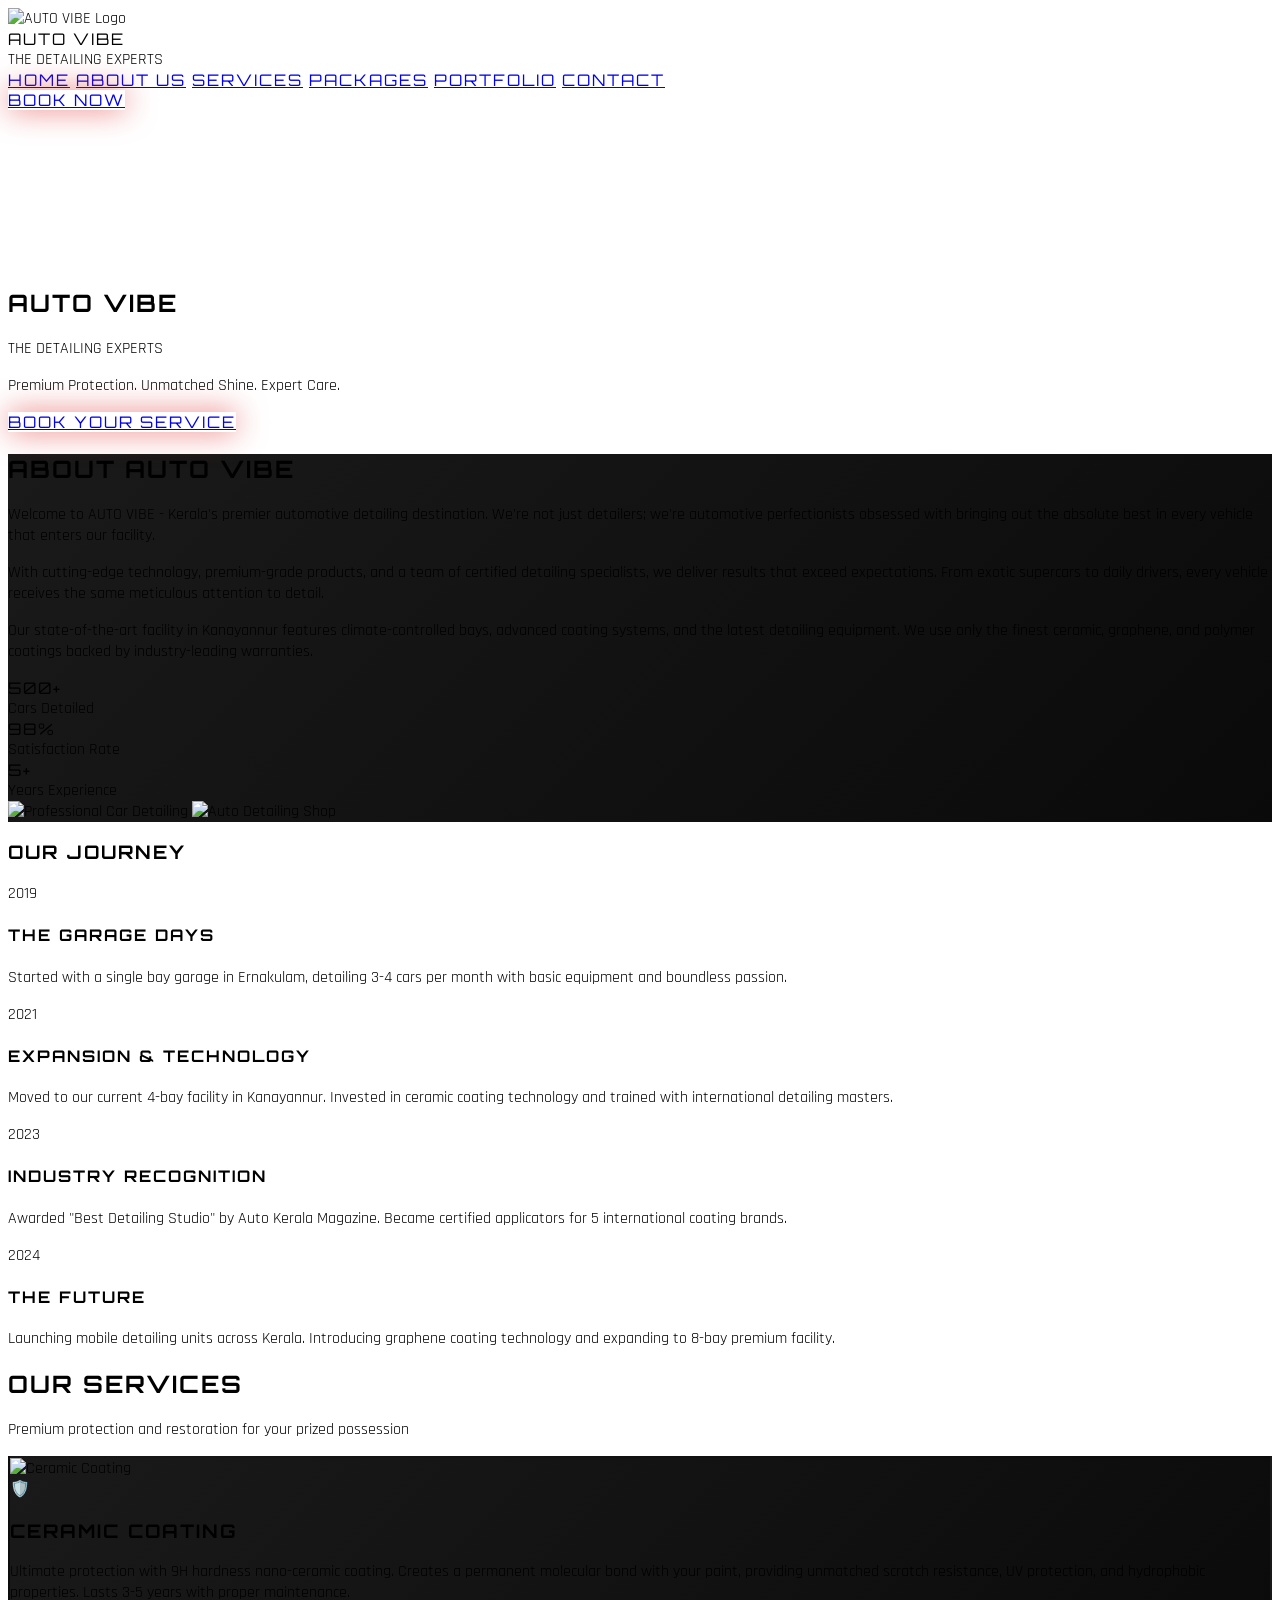
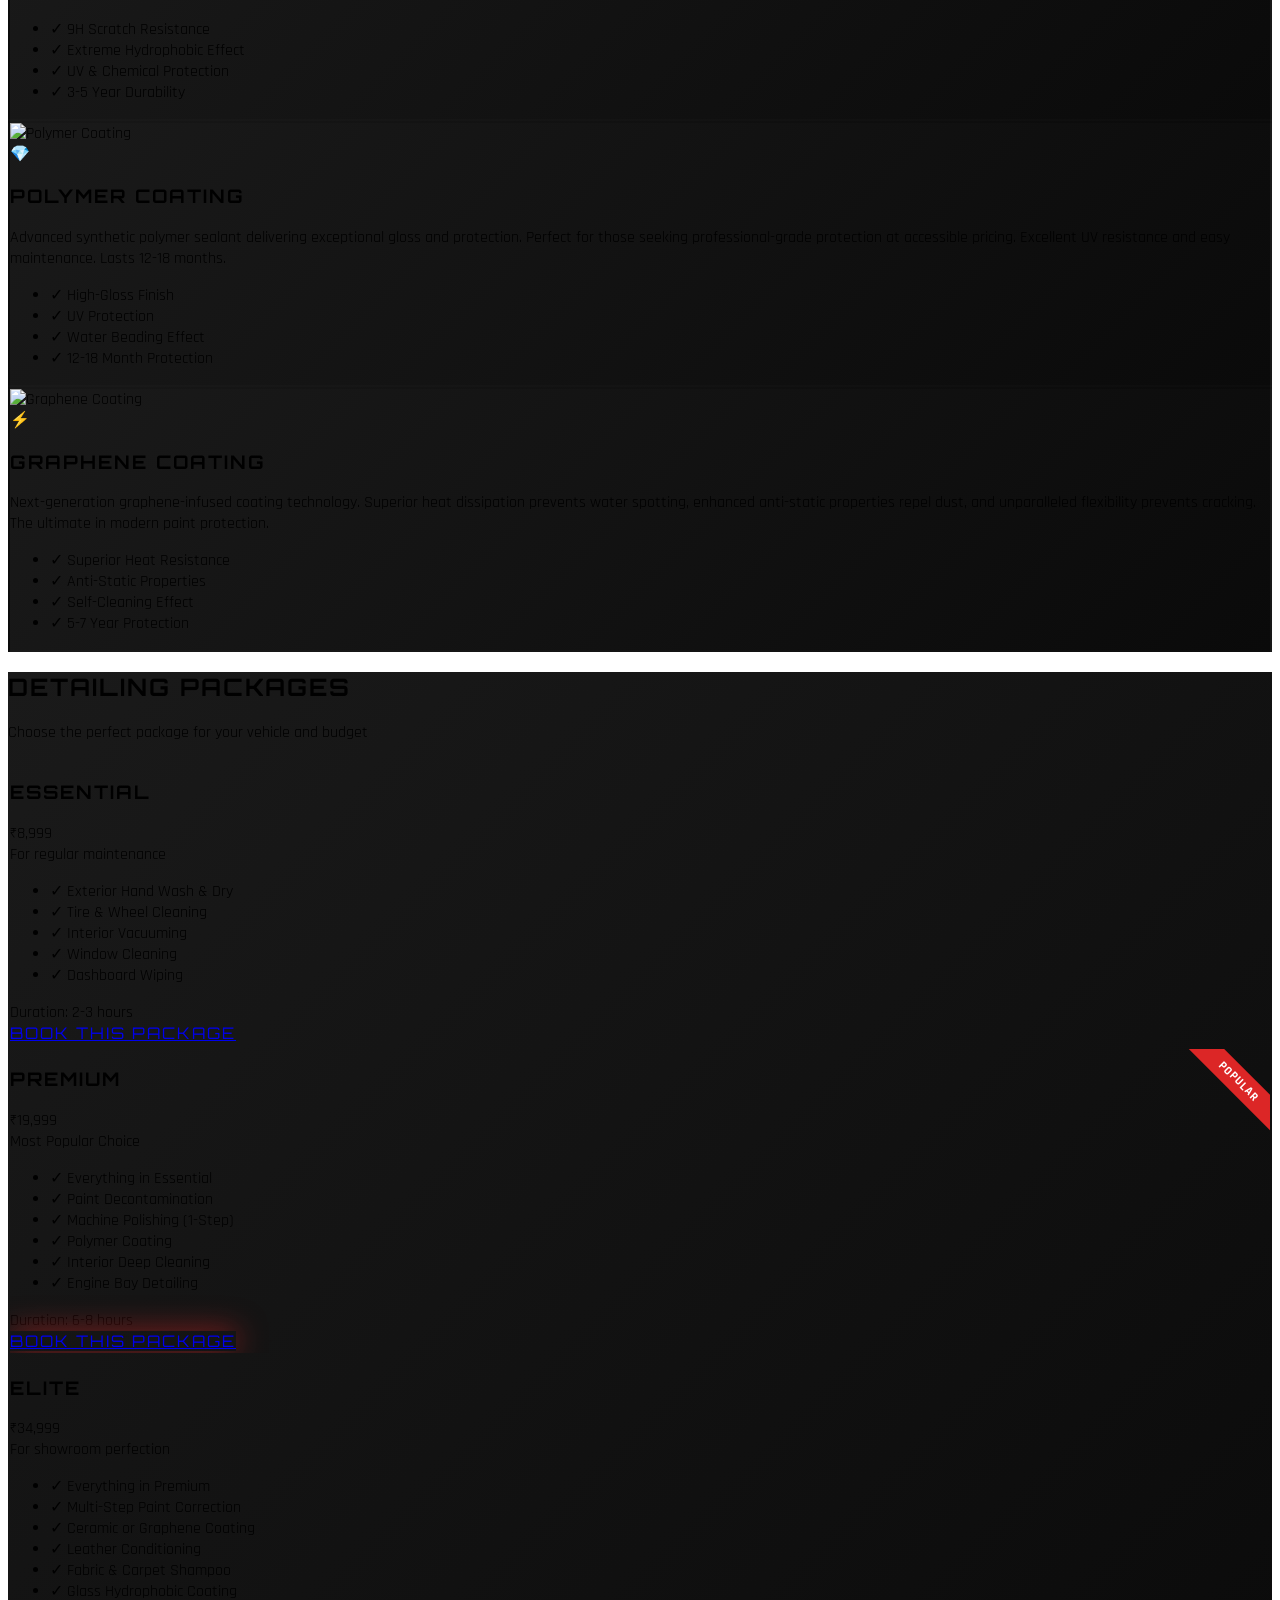
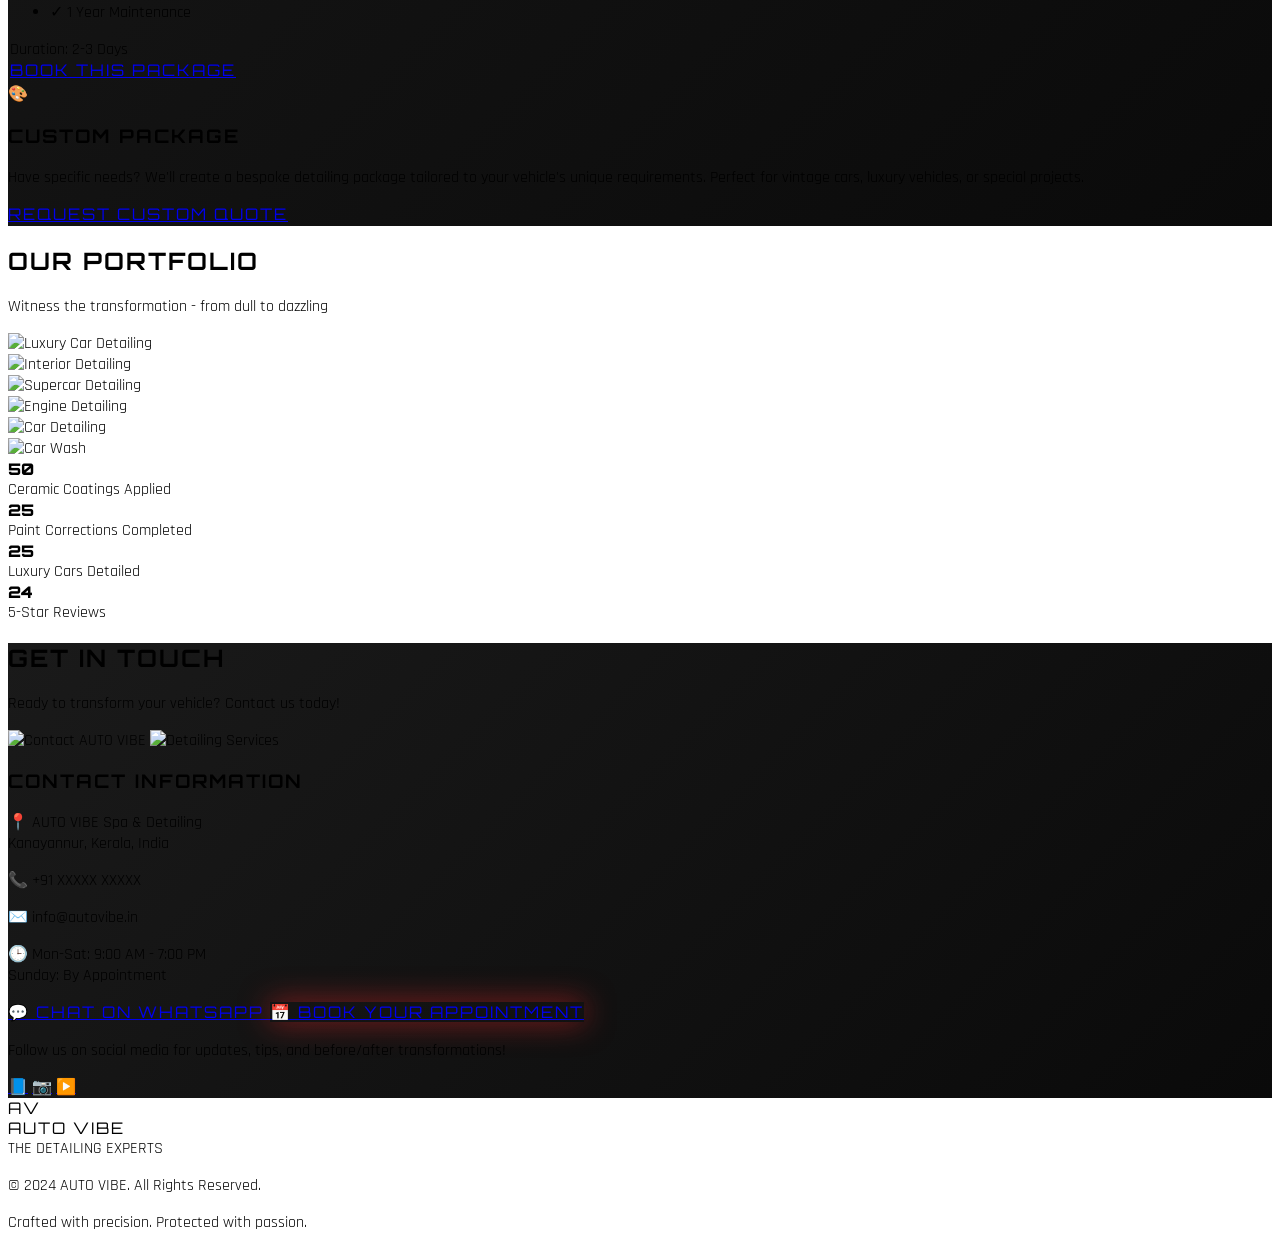
==== index.html @ 9a4aa0ba "Initial commit - AutoVibe website" ====
<!DOCTYPE html>
<html lang="en">
<head>
    <meta charset="UTF-8">
    <meta name="viewport" content="width=device-width, initial-scale=1.0">
    <title>AUTO VIBE - The Detailing Experts</title>
    <script src="https://cdn.tailwindcss.com"></script>
    <style>
        @import url('https://fonts.googleapis.com/css2?family=Rajdhani:wght@300;400;500;600;700&family=Orbitron:wght@400;500;600;700;800;900&display=swap');
        
        body {
            font-family: 'Rajdhani', sans-serif;
            overflow-x: hidden;
        }
        
        .logo-font {
            font-family: 'Orbitron', sans-serif;
            letter-spacing: 2px;
        }
        
        .fade-in {
            animation: fadeIn 1s ease-in;
        }
        
        @keyframes fadeIn {
            from { opacity: 0; transform: translateY(20px); }
            to { opacity: 1; transform: translateY(0); }
        }
        
        .slide-in-left {
            animation: slideInLeft 0.8s ease-out;
        }
        
        @keyframes slideInLeft {
            from { transform: translateX(-100px); opacity: 0; }
            to { transform: translateX(0); opacity: 1; }
        }
        
        .slide-in-right {
            animation: slideInRight 0.8s ease-out;
        }
        
        @keyframes slideInRight {
            from { transform: translateX(100px); opacity: 0; }
            to { transform: translateX(0); opacity: 1; }
        }
        
        .glow-red {
            box-shadow: 0 0 30px rgba(220, 38, 38, 0.6);
        }
        
        .glow-red:hover {
            box-shadow: 0 0 40px rgba(220, 38, 38, 0.8);
        }
        
        .service-card {
            transition: all 0.4s ease;
            border: 2px solid transparent;
        }
        
        .service-card:hover {
            transform: translateY(-15px) scale(1.02);
            border-color: #dc2626;
            box-shadow: 0 20px 40px rgba(220, 38, 38, 0.3);
        }
        
        nav a {
            transition: all 0.3s;
            position: relative;
        }
        
        nav a::after {
            content: '';
            position: absolute;
            bottom: -5px;
            left: 0;
            width: 0;
            height: 2px;
            background: #dc2626;
            transition: width 0.3s;
        }
        
        nav a:hover::after {
            width: 100%;
        }
        
        .hero-overlay {
            background: linear-gradient(to bottom, rgba(0, 0, 0, 0.7), rgba(0, 0, 0, 0.95));
        }
        
        .shield-pattern {
            background: linear-gradient(135deg, #1a1a1a 0%, #0a0a0a 100%);
        }
        
        /* NEW ANIMATIONS */
        .pulse-glow {
            animation: pulseGlow 2s infinite;
        }
        
        @keyframes pulseGlow {
            0% { box-shadow: 0 0 15px rgba(220, 38, 38, 0.5); }
            50% { box-shadow: 0 0 30px rgba(220, 38, 38, 0.8); }
            100% { box-shadow: 0 0 15px rgba(220, 38, 38, 0.5); }
        }
        
        .float-animation {
            animation: float 6s ease-in-out infinite;
        }
        
        @keyframes float {
            0% { transform: translateY(0px); }
            50% { transform: translateY(-20px); }
            100% { transform: translateY(0px); }
        }
        
        .rotate-3d {
            transition: transform 0.8s ease;
        }
        
        .rotate-3d:hover {
            transform: perspective(1000px) rotateY(15deg) rotateX(5deg);
        }
        
        .package-card {
            transition: all 0.5s ease;
            border: 2px solid transparent;
        }
        
        .package-card:hover {
            transform: translateY(-10px);
            border-color: #dc2626;
            box-shadow: 0 25px 50px rgba(220, 38, 38, 0.2);
        }
        
        .package-popular {
            position: relative;
            overflow: hidden;
        }
        
        .package-popular::before {
            content: 'POPULAR';
            position: absolute;
            top: 20px;
            right: -35px;
            background: #dc2626;
            color: white;
            padding: 5px 40px;
            font-size: 12px;
            font-weight: bold;
            transform: rotate(45deg);
            letter-spacing: 1px;
        }
        
        .portfolio-item {
            position: relative;
            overflow: hidden;
            cursor: pointer;
        }
        
        .portfolio-overlay {
            position: absolute;
            top: 0;
            left: 0;
            width: 100%;
            height: 100%;
            background: rgba(220, 38, 38, 0.9);
            display: flex;
            flex-direction: column;
            justify-content: center;
            align-items: center;
            opacity: 0;
            transition: opacity 0.5s ease;
            padding: 20px;
        }
        
        .portfolio-item:hover .portfolio-overlay {
            opacity: 1;
        }
        
        .counter {
            font-family: 'Orbitron', sans-serif;
            font-weight: 900;
        }
        
        .video-background {
            position: absolute;
            top: 0;
            left: 0;
            width: 100%;
            height: 100%;
            object-fit: cover;
            z-index: -1;
        }
        
        .text-shadow {
            text-shadow: 0 4px 8px rgba(0, 0, 0, 0.8);
        }
        
        .section-divider {
            height: 3px;
            background: linear-gradient(90deg, transparent, #dc2626, transparent);
            margin: 60px auto;
            width: 80%;
        }
    </style>
</head>
<body class="bg-black text-white">
    <!-- Navigation -->
    <nav class="fixed w-full bg-black bg-opacity-98 z-50 shadow-2xl border-b border-red-900">
        <div class="max-w-7xl mx-auto px-4 sm:px-6 lg:px-8">
            <div class="flex items-center justify-between h-24">
                <div class="flex items-center space-x-4">
                    <img src="C:\Users\aksha\OneDrive\Desktop\autovibe.jpeg" alt="AUTO VIBE Logo" class="h-16 w-16 object-contain">
                    <div>
                        <div class="logo-font text-2xl font-black text-white">AUTO <span class="text-red-600">VIBE</span></div>
                        <div class="text-xs text-gray-400 tracking-wider">THE DETAILING EXPERTS</div>
                    </div>
                </div>
                <div class="hidden md:flex space-x-8 logo-font text-sm">
                   <a href="#home" class="text-white hover:text-red-600 font-semibold">HOME</a>
                    <a href="#ourstory" class="text-white hover:text-red-600 font-semibold">ABOUT US</a>
                    <a href="#services" class="text-white hover:text-red-600 font-semibold">SERVICES</a>
                    <a href="#packages" class="text-white hover:text-red-600 font-semibold">PACKAGES</a>
                    <a href="#portfolio" class="text-white hover:text-red-600 font-semibold">PORTFOLIO</a>
                    <a href="#contact" class="text-white hover:text-red-600 font-semibold">CONTACT</a>
                </div>
                <a href="https://wa.me/1234567890" target="_blank" class="bg-red-600 text-white px-6 py-3 rounded-md font-bold logo-font text-sm hover:bg-red-700 transition glow-red">
                    BOOK NOW
                </a>
            </div>
        </div>
    </nav>

   <!-- Home/Landing Page -->
    <section id="home" class="relative h-screen flex items-center overflow-hidden">
        <video autoplay muted loop playsinline class="absolute w-full h-full object-cover">
            <source src="C:\Users\aksha\Downloads\6161372-hd_1920_1080_30fps.mp4" type="video/mp4">
            <source src="C:\Users\aksha\Downloads\6161372-hd_1920_1080_30fps.mp4" type="video/mp4">
        </video>
        <div class="hero-overlay absolute w-full h-full"></div>
        <div class="relative z-10 max-w-7xl mx-auto px-4 sm:px-6 lg:px-8 w-full">
            <div class="slide-in-left max-w-2xl">
                <!-- <img src="C:\Users\aksha\OneDrive\Desktop\autovibe.jpeg" alt="AUTO VIBE" class="h-40 md:h-48 mb-6 drop-shadow-2xl"> -->
                <h1 class="logo-font text-5xl md:text-7xl lg:text-8xl font-black mb-4 text-white">AUTO <span class="text-red-600">VIBE</span></h1>
                <p class="text-2xl md:text-3xl lg:text-4xl mb-2 text-gray-300 tracking-wider">THE DETAILING EXPERTS</p>
                <p class="text-lg md:text-xl lg:text-2xl mb-10 text-gray-400 font-light">Premium Protection. Unmatched Shine. Expert Care.</p>
                <a href="https://wa.me/1234567890" target="_blank" class="inline-block bg-red-600 text-white px-10 py-4 md:px-12 md:py-5 rounded-md text-lg md:text-xl font-bold logo-font hover:bg-red-700 transition glow-red">
                    BOOK YOUR SERVICE
                </a>
            </div>
        </div>
    </section>
            
            <!-- Stats counter
            <div class="mt-16 grid grid-cols-2 md:grid-cols-4 gap-6 max-w-3xl mx-auto">
                <div class="text-center">
                    <div class="counter text-4xl font-black text-red-600" data-count="500">0</div>
                    <div class="text-gray-400 text-sm mt-1">Cars Detailed</div>
                </div>
                <div class="text-center">
                    <div class="counter text-4xl font-black text-red-600" data-count="98">0</div>
                    <div class="text-gray-400 text-sm mt-1">Satisfaction %</div>
                </div>
                <div class="text-center">
                    <div class="counter text-4xl font-black text-red-600" data-count="5">0</div>
                    <div class="text-gray-400 text-sm mt-1">Years Experience</div>
                </div>
                <div class="text-center">
                    <div class="counter text-4xl font-black text-red-600" data-count="24">0</div>
                    <div class="text-gray-400 text-sm mt-1">Hour Service</div>
                </div>
            </div>
        </div> -->
        
        <!-- Scroll indicator -->
        <div class="absolute bottom-10 left-1/2 transform -translate-x-1/2">
            <div class="w-6 h-10 border-2 border-red-600 rounded-full flex justify-center">
                <div class="w-1 h-3 bg-red-600 rounded-full mt-2 animate-bounce"></div>
            </div>
        </div>
    </section>

   <!-- About Section -->
    <section id="about" class="py-24 shield-pattern">
        <div class="max-w-7xl mx-auto px-4 sm:px-6 lg:px-8">
            <div class="grid md:grid-cols-2 gap-16 items-center">
                <div class="slide-in-left">
                    <h2 class="logo-font text-5xl font-black mb-6 text-white">ABOUT <span class="text-red-600">AUTO VIBE</span></h2>
                    <div class="w-20 h-1 bg-red-600 mb-6"></div>
                    <p class="text-gray-300 text-xl mb-6 leading-relaxed">
                        Welcome to <span class="text-red-600 font-bold">AUTO VIBE</span> - Kerala's premier automotive detailing destination. We're not just detailers; we're automotive perfectionists obsessed with bringing out the absolute best in every vehicle that enters our facility.
                    </p>
                    <p class="text-gray-300 text-xl mb-6 leading-relaxed">
                        With cutting-edge technology, premium-grade products, and a team of certified detailing specialists, we deliver results that exceed expectations. From exotic supercars to daily drivers, every vehicle receives the same meticulous attention to detail.
                    </p>
                    <p class="text-gray-300 text-xl mb-8 leading-relaxed">
                        Our state-of-the-art facility in Kanayannur features climate-controlled bays, advanced coating systems, and the latest detailing equipment. We use only the finest ceramic, graphene, and polymer coatings backed by industry-leading warranties.
                    </p>
                    <div class="grid grid-cols-3 gap-6 text-center">
                        <div>
                            <div class="text-4xl font-black text-red-600 logo-font">500+</div>
                            <div class="text-gray-400 text-sm mt-1">Cars Detailed</div>
                        </div>
                        <div>
                            <div class="text-4xl font-black text-red-600 logo-font">98%</div>
                            <div class="text-gray-400 text-sm mt-1">Satisfaction Rate</div>
                        </div>
                        <div>
                            <div class="text-4xl font-black text-red-600 logo-font">5+</div>
                            <div class="text-gray-400 text-sm mt-1">Years Experience</div>
                        </div>
                    </div>
                </div>
                <div class="slide-in-right">
                    <img src="C:\Users\aksha\OneDrive\Desktop\autovibe.jpeg" alt="Professional Car Detailing" class="rounded-lg shadow-2xl mb-6">
                    <img src="https://images.unsplash.com/photo-1607860108855-64acf2078ed9?w=800" alt="Auto Detailing Shop" class="rounded-lg shadow-2xl">
                </div>
            </div>
        </div>
    </section>
            
            <!-- Timeline -->
            <div class="mt-20">
                <h3 class="logo-font text-3xl font-black text-center mb-12 text-white">OUR <span class="text-red-600">JOURNEY</span></h3>
                
                <div class="relative">
                    <!-- Timeline line -->
                    <div class="absolute left-1/2 transform -translate-x-1/2 h-full w-1 bg-red-900 hidden md:block"></div>
                    
                    <!-- Timeline items -->
                    <div class="space-y-12">
                        <!-- 2019 -->
                        <div class="flex flex-col md:flex-row items-center">
                            <div class="md:w-1/2 md:pr-12 md:text-right mb-6 md:mb-0">
                                <div class="bg-black p-6 rounded-lg border-2 border-red-900">
                                    <div class="text-red-600 font-bold text-xl mb-2">2019</div>
                                    <h4 class="logo-font text-xl font-bold mb-2 text-white">THE GARAGE DAYS</h4>
                                    <p class="text-gray-300">Started with a single bay garage in Ernakulam, detailing 3-4 cars per month with basic equipment and boundless passion.</p>
                                </div>
                            </div>
                            <div class="md:w-1/2 md:pl-12 flex justify-center">
                                <div class="w-6 h-6 bg-red-600 rounded-full border-4 border-black z-10"></div>
                            </div>
                        </div>
                        
                        <!-- 2021 -->
                        <div class="flex flex-col md:flex-row items-center">
                            <div class="md:w-1/2 md:pr-12 flex justify-center order-2 md:order-1">
                                <div class="w-6 h-6 bg-red-600 rounded-full border-4 border-black z-10"></div>
                            </div>
                            <div class="md:w-1/2 md:pl-12 mb-6 md:mb-0 order-1 md:order-2">
                                <div class="bg-black p-6 rounded-lg border-2 border-red-900">
                                    <div class="text-red-600 font-bold text-xl mb-2">2021</div>
                                    <h4 class="logo-font text-xl font-bold mb-2 text-white">EXPANSION & TECHNOLOGY</h4>
                                    <p class="text-gray-300">Moved to our current 4-bay facility in Kanayannur. Invested in ceramic coating technology and trained with international detailing masters.</p>
                                </div>
                            </div>
                        </div>
                        
                        <!-- 2023 -->
                        <div class="flex flex-col md:flex-row items-center">
                            <div class="md:w-1/2 md:pr-12 md:text-right mb-6 md:mb-0">
                                <div class="bg-black p-6 rounded-lg border-2 border-red-900">
                                    <div class="text-red-600 font-bold text-xl mb-2">2023</div>
                                    <h4 class="logo-font text-xl font-bold mb-2 text-white">INDUSTRY RECOGNITION</h4>
                                    <p class="text-gray-300">Awarded "Best Detailing Studio" by Auto Kerala Magazine. Became certified applicators for 5 international coating brands.</p>
                                </div>
                            </div>
                            <div class="md:w-1/2 md:pl-12 flex justify-center">
                                <div class="w-6 h-6 bg-red-600 rounded-full border-4 border-black z-10"></div>
                            </div>
                        </div>
                        
                        <!-- 2024 -->
                        <div class="flex flex-col md:flex-row items-center">
                            <div class="md:w-1/2 md:pr-12 flex justify-center order-2 md:order-1">
                                <div class="w-6 h-6 bg-red-600 rounded-full border-4 border-black z-10"></div>
                            </div>
                            <div class="md:w-1/2 md:pl-12 mb-6 md:mb-0 order-1 md:order-2">
                                <div class="bg-black p-6 rounded-lg border-2 border-red-900">
                                    <div class="text-red-600 font-bold text-xl mb-2">2024</div>
                                    <h4 class="logo-font text-xl font-bold mb-2 text-white">THE FUTURE</h4>
                                    <p class="text-gray-300">Launching mobile detailing units across Kerala. Introducing graphene coating technology and expanding to 8-bay premium facility.</p>
                                </div>
                            </div>
                        </div>
                    </div>
                </div>
            </div>
        </div>
    </section>

    <!-- Services Section (Existing) -->
    <section id="services" class="py-24 bg-black">
        <div class="max-w-7xl mx-auto px-4 sm:px-6 lg:px-8">
            <h2 class="logo-font text-5xl font-black text-center mb-4 text-white">OUR <span class="text-red-600">SERVICES</span></h2>
            <div class="w-20 h-1 bg-red-600 mx-auto mb-6"></div>
            <p class="text-center text-gray-400 mb-16 text-xl">Premium protection and restoration for your prized possession</p>
            
            <div class="grid md:grid-cols-2 lg:grid-cols-3 gap-8">
                <!-- Ceramic Coating -->
                <div class="service-card shield-pattern rounded-lg p-8 border-2 border-gray-800">
                    <img src="https://images.unsplash.com/photo-1580273916550-e323be2ae537?w=600" alt="Ceramic Coating" class="w-full h-48 object-cover rounded-lg mb-6">
                    <div class="text-red-600 text-5xl mb-4">🛡️</div>
                    <h3 class="logo-font text-2xl font-bold mb-4 text-white">CERAMIC COATING</h3>
                    <p class="text-gray-300 mb-4 text-lg leading-relaxed">
                        Ultimate protection with 9H hardness nano-ceramic coating. Creates a permanent molecular bond with your paint, providing unmatched scratch resistance, UV protection, and hydrophobic properties. Lasts 3-5 years with proper maintenance.
                    </p>
                    <ul class="text-gray-400 space-y-2 text-sm">
                        <li>✓ 9H Scratch Resistance</li>
                        <li>✓ Extreme Hydrophobic Effect</li>
                        <li>✓ UV & Chemical Protection</li>
                        <li>✓ 3-5 Year Durability</li>
                    </ul>
                </div>
                
                <!-- Polymer Coating -->
                <div class="service-card shield-pattern rounded-lg p-8 border-2 border-gray-800">
                    <img src="https://images.unsplash.com/photo-1601362840469-51e4d8d58785?w=600" alt="Polymer Coating" class="w-full h-48 object-cover rounded-lg mb-6">
                    <div class="text-red-600 text-5xl mb-4">💎</div>
                    <h3 class="logo-font text-2xl font-bold mb-4 text-white">POLYMER COATING</h3>
                    <p class="text-gray-300 mb-4 text-lg leading-relaxed">
                        Advanced synthetic polymer sealant delivering exceptional gloss and protection. Perfect for those seeking professional-grade protection at accessible pricing. Excellent UV resistance and easy maintenance. Lasts 12-18 months.
                    </p>
                    <ul class="text-gray-400 space-y-2 text-sm">
                        <li>✓ High-Gloss Finish</li>
                        <li>✓ UV Protection</li>
                        <li>✓ Water Beading Effect</li>
                        <li>✓ 12-18 Month Protection</li>
                    </ul>
                </div>
                
                <!-- Graphene Coating -->
                <div class="service-card shield-pattern rounded-lg p-8 border-2 border-gray-800">
                    <img src="https://images.unsplash.com/photo-1492144534655-ae79c964c9d7?w=600" alt="Graphene Coating" class="w-full h-48 object-cover rounded-lg mb-6">
                    <div class="text-red-600 text-5xl mb-4">⚡</div>
                    <h3 class="logo-font text-2xl font-bold mb-4 text-white">GRAPHENE COATING</h3>
                    <p class="text-gray-300 mb-4 text-lg leading-relaxed">
                        Next-generation graphene-infused coating technology. Superior heat dissipation prevents water spotting, enhanced anti-static properties repel dust, and unparalleled flexibility prevents cracking. The ultimate in modern paint protection.
                    </p>
                    <ul class="text-gray-400 space-y-2 text-sm">
                        <li>✓ Superior Heat Resistance</li>
                        <li>✓ Anti-Static Properties</li>
                        <li>✓ Self-Cleaning Effect</li>
                        <li>✓ 5-7 Year Protection</li>
                    </ul>
                </div>
            </div>
        </div>
    </section>

    <!-- Packages Section -->
    <section id="packages" class="py-24 shield-pattern">
        <div class="max-w-7xl mx-auto px-4 sm:px-6 lg:px-8">
            <h2 class="logo-font text-5xl font-black text-center mb-4 text-white">DETAILING <span class="text-red-600">PACKAGES</span></h2>
            <div class="w-20 h-1 bg-red-600 mx-auto mb-6"></div>
            <p class="text-center text-gray-400 mb-16 text-xl">Choose the perfect package for your vehicle and budget</p>
            
            <div class="grid md:grid-cols-3 gap-8">
                <!-- Basic Package -->
                <div class="package-card bg-black rounded-lg p-8 border-2 border-gray-800 flex flex-col">
                    <div class="text-center mb-6">
                        <h3 class="logo-font text-3xl font-bold mb-2 text-white">ESSENTIAL</h3>
                        <div class="text-4xl font-black text-red-600 mb-2">₹8,999</div>
                        <div class="text-gray-400 text-sm">For regular maintenance</div>
                    </div>
                    
                    <div class="flex-grow">
                        <ul class="space-y-4 mb-8">
                            <li class="flex items-center text-gray-300">
                                <span class="text-red-600 mr-3">✓</span> Exterior Hand Wash & Dry
                            </li>
                            <li class="flex items-center text-gray-300">
                                <span class="text-red-600 mr-3">✓</span> Tire & Wheel Cleaning
                            </li>
                            <li class="flex items-center text-gray-300">
                                <span class="text-red-600 mr-3">✓</span> Interior Vacuuming
                            </li>
                            <li class="flex items-center text-gray-300">
                                <span class="text-red-600 mr-3">✓</span> Window Cleaning
                            </li>
                            <li class="flex items-center text-gray-300">
                                <span class="text-red-600 mr-3">✓</span> Dashboard Wiping
                            </li>
                        </ul>
                    </div>
                    
                    <div class="mt-auto">
                        <div class="text-center text-gray-400 text-sm mb-4">Duration: 2-3 hours</div>
                        <a href="https://wa.me/1234567890?text=Interested in ESSENTIAL Package" target="_blank" class="block w-full bg-gray-800 text-white text-center px-8 py-4 rounded-md font-bold logo-font hover:bg-gray-700 transition">
                            BOOK THIS PACKAGE
                        </a>
                    </div>
                </div>
                
                <!-- Popular Package -->
                <div class="package-card bg-black rounded-lg p-8 border-2 border-red-600 flex flex-col package-popular">
                    <div class="text-center mb-6">
                        <h3 class="logo-font text-3xl font-bold mb-2 text-white">PREMIUM</h3>
                        <div class="text-4xl font-black text-red-600 mb-2">₹19,999</div>
                        <div class="text-gray-400 text-sm">Most Popular Choice</div>
                    </div>
                    
                    <div class="flex-grow">
                        <ul class="space-y-4 mb-8">
                            <li class="flex items-center text-gray-300">
                                <span class="text-red-600 mr-3">✓</span> Everything in Essential
                            </li>
                            <li class="flex items-center text-gray-300">
                                <span class="text-red-600 mr-3">✓</span> Paint Decontamination
                            </li>
                            <li class="flex items-center text-gray-300">
                                <span class="text-red-600 mr-3">✓</span> Machine Polishing (1-Step)
                            </li>
                            <li class="flex items-center text-gray-300">
                                <span class="text-red-600 mr-3">✓</span> Polymer Coating
                            </li>
                            <li class="flex items-center text-gray-300">
                                <span class="text-red-600 mr-3">✓</span> Interior Deep Cleaning
                            </li>
                            <li class="flex items-center text-gray-300">
                                <span class="text-red-600 mr-3">✓</span> Engine Bay Detailing
                            </li>
                        </ul>
                    </div>
                    
                    <div class="mt-auto">
                        <div class="text-center text-gray-400 text-sm mb-4">Duration: 6-8 hours</div>
                        <a href="https://wa.me/1234567890?text=Interested in PREMIUM Package" target="_blank" class="block w-full bg-red-600 text-white text-center px-8 py-4 rounded-md font-bold logo-font hover:bg-red-700 transition glow-red">
                            BOOK THIS PACKAGE
                        </a>
                    </div>
                </div>
                
                <!-- Luxury Package -->
                <div class="package-card bg-black rounded-lg p-8 border-2 border-gray-800 flex flex-col">
                    <div class="text-center mb-6">
                        <h3 class="logo-font text-3xl font-bold mb-2 text-white">ELITE</h3>
                        <div class="text-4xl font-black text-red-600 mb-2">₹34,999</div>
                        <div class="text-gray-400 text-sm">For showroom perfection</div>
                    </div>
                    
                    <div class="flex-grow">
                        <ul class="space-y-4 mb-8">
                            <li class="flex items-center text-gray-300">
                                <span class="text-red-600 mr-3">✓</span> Everything in Premium
                            </li>
                            <li class="flex items-center text-gray-300">
                                <span class="text-red-600 mr-3">✓</span> Multi-Step Paint Correction
                            </li>
                            <li class="flex items-center text-gray-300">
                                <span class="text-red-600 mr-3">✓</span> Ceramic or Graphene Coating
                            </li>
                            <li class="flex items-center text-gray-300">
                                <span class="text-red-600 mr-3">✓</span> Leather Conditioning
                            </li>
                            <li class="flex items-center text-gray-300">
                                <span class="text-red-600 mr-3">✓</span> Fabric & Carpet Shampoo
                            </li>
                            <li class="flex items-center text-gray-300">
                                <span class="text-red-600 mr-3">✓</span> Glass Hydrophobic Coating
                            </li>
                            <li class="flex items-center text-gray-300">
                                <span class="text-red-600 mr-3">✓</span> 1 Year Maintenance
                            </li>
                        </ul>
                    </div>
                    
                    <div class="mt-auto">
                        <div class="text-center text-gray-400 text-sm mb-4">Duration: 2-3 Days</div>
                        <a href="https://wa.me/1234567890?text=Interested in ELITE Package" target="_blank" class="block w-full bg-gray-800 text-white text-center px-8 py-4 rounded-md font-bold logo-font hover:bg-gray-700 transition">
                            BOOK THIS PACKAGE
                        </a>
                    </div>
                </div>
            </div>
            
            <!-- Custom Package -->
            <div class="mt-16 bg-gradient-to-r from-black to-gray-900 rounded-lg p-8 border-2 border-red-900">
                <div class="text-center">
                    <div class="text-red-600 text-5xl mb-4">🎨</div>
                    <h3 class="logo-font text-3xl font-bold mb-4 text-white">CUSTOM PACKAGE</h3>
                    <p class="text-gray-300 text-xl mb-6 max-w-3xl mx-auto">
                        Have specific needs? We'll create a bespoke detailing package tailored to your vehicle's unique requirements. Perfect for vintage cars, luxury vehicles, or special projects.
                    </p>
                    <a href="https://wa.me/1234567890?text=Interested in a CUSTOM Package" target="_blank" class="inline-block border-2 border-red-600 text-white px-12 py-4 rounded-md text-xl font-bold logo-font hover:bg-red-600 transition">
                        REQUEST CUSTOM QUOTE
                    </a>
                </div>
            </div>
        </div>
    </section>

    <!-- Portfolio Section -->
    <section id="portfolio" class="py-24 bg-black">
        <div class="max-w-7xl mx-auto px-4 sm:px-6 lg:px-8">
            <h2 class="logo-font text-5xl font-black text-center mb-4 text-white">OUR <span class="text-red-600">PORTFOLIO</span></h2>
            <div class="w-20 h-1 bg-red-600 mx-auto mb-6"></div>
            <p class="text-center text-gray-400 mb-16 text-xl">Witness the transformation - from dull to dazzling</p>
            
            <!-- Portfolio Gallery -->
            <div class="grid md:grid-cols-2 lg:grid-cols-3 gap-6 mb-12">
                <!-- Portfolio Item 1 -->
                <div class="portfolio-item rounded-lg overflow-hidden">
                    <img src="https://images.unsplash.com/photo-1494976388531-d1058494cdd8?w=600" alt="Luxury Car Detailing" class="w-full h-64 object-cover">
                    <div class="portfolio-overlay">
                        <div class="logo-font text-2xl font-bold mb-2 text-white">BMW M4</div>
                        <p class="text-gray-200 text-center">Full ceramic coating with paint correction</p>
                        <div class="mt-4 text-sm text-white">Duration: 2 Days</div>
                    </div>
                </div>
                
                <!-- Portfolio Item 2 -->
                <div class="portfolio-item rounded-lg overflow-hidden">
                    <img src="https://images.unsplash.com/photo-1549399542-7e3f8b79c341?w-600" alt="Interior Detailing" class="w-full h-64 object-cover">
                    <div class="portfolio-overlay">
                        <div class="logo-font text-2xl font-bold mb-2 text-white">Mercedes-Benz</div>
                        <p class="text-gray-200 text-center">Complete interior restoration & leather care</p>
                        <div class="mt-4 text-sm text-white">Duration: 1 Day</div>
                    </div>
                </div>
                
                <!-- Portfolio Item 3 -->
                <div class="portfolio-item rounded-lg overflow-hidden">
                    <img src="https://images.unsplash.com/photo-1605559424843-9e4c228bf1c2?w=600" alt="Supercar Detailing" class="w-full h-64 object-cover">
                    <div class="portfolio-overlay">
                        <div class="logo-font text-2xl font-bold mb-2 text-white">Porsche 911</div>
                        <p class="text-gray-200 text-center">Graphene coating with paint protection film</p>
                        <div class="mt-4 text-sm text-white">Duration: 3 Days</div>
                    </div>
                </div>
                
                <!-- Portfolio Item 4 -->
                <div class="portfolio-item rounded-lg overflow-hidden">
                    <img src="https://images.unsplash.com/photo-1544636331-e26879cd4d9b?w=600" alt="Engine Detailing" class="w-full h-64 object-cover">
                    <div class="portfolio-overlay">
                        <div class="logo-font text-2xl font-bold mb-2 text-white">Ford Mustang</div>
                        <p class="text-gray-200 text-center">Engine bay detailing & undercarriage cleaning</p>
                        <div class="mt-4 text-sm text-white">Duration: 1 Day</div>
                    </div>
                </div>
                
                <!-- Portfolio Item 5 -->
                <div class="portfolio-item rounded-lg overflow-hidden">
                    <img src="https://images.unsplash.com/photo-1503376780353-7e6692767b70?w=600" alt="Car Detailing" class="w-full h-64 object-cover">
                    <div class="portfolio-overlay">
                        <div class="logo-font text-2xl font-bold mb-2 text-white">Audi R8</div>
                        <p class="text-gray-200 text-center">Complete exterior & interior graphene coating</p>
                        <div class="mt-4 text-sm text-white">Duration: 2 Days</div>
                    </div>
                </div>
                
                <!-- Portfolio Item 6 -->
                <div class="portfolio-item rounded-lg overflow-hidden">
                    <img src="https://images.unsplash.com/photo-1552519507-da3b142c6e3d?w=600" alt="Car Wash" class="w-full h-64 object-cover">
                    <div class="portfolio-overlay">
                        <div class="logo-font text-2xl font-bold mb-2 text-white">Range Rover</div>
                        <p class="text-gray-200 text-center">Paint correction & ceramic coating for SUV</p>
                        <div class="mt-4 text-sm text-white">Duration: 2 Days</div>
                    </div>
                </div>
            </div>
            
            <!-- Portfolio Stats -->
            <div class="bg-gradient-to-r from-gray-900 to-black rounded-lg p-8 border-2 border-gray-800">
                <div class="grid md:grid-cols-4 gap-8 text-center">
                    <div>
                        <div class="counter text-5xl font-black text-red-600 mb-2" data-count="250">0</div>
                        <div class="text-gray-400 text-sm">Ceramic Coatings Applied</div>
                    </div>
                    <div>
                        <div class="counter text-5xl font-black text-red-600 mb-2" data-count="120">0</div>
                        <div class="text-gray-400 text-sm">Paint Corrections Completed</div>
                    </div>
                    <div>
                        <div class="counter text-5xl font-black text-red-600 mb-2" data-count="85">0</div>
                        <div class="text-gray-400 text-sm">Luxury Cars Detailed</div>
                    </div>
                    <div>
                        <div class="counter text-5xl font-black text-red-600 mb-2" data-count="100">0</div>
                        <div class="text-gray-400 text-sm">5-Star Reviews</div>
                    </div>
                </div>
            </div>
        </div>
    </section>

    <!-- Contact Section -->
    <section id="contact" class="py-24 shield-pattern">
        <div class="max-w-7xl mx-auto px-4 sm:px-6 lg:px-8">
            <h2 class="logo-font text-5xl font-black text-center mb-4 text-white">GET IN <span class="text-red-600">TOUCH</span></h2>
            <div class="w-20 h-1 bg-red-600 mx-auto mb-6"></div>
            <p class="text-center text-gray-400 mb-16 text-xl">Ready to transform your vehicle? Contact us today!</p>
            
            <div class="grid md:grid-cols-2 gap-16">
                <div class="fade-in">
                    <img src="https://images.unsplash.com/photo-1520340356584-f9917d1eea6f?w=800" alt="Contact AUTO VIBE" class="rounded-lg shadow-2xl mb-8">
                    <img src="https://images.unsplash.com/photo-1600880292203-757bb62b4baf?w=800" alt="Detailing Services" class="rounded-lg shadow-2xl">
                </div>
                
                <div class="space-y-8">
                    <div class="bg-black p-8 rounded-lg border-2 border-gray-800">
                        <h3 class="logo-font text-2xl font-bold mb-6 text-red-600">CONTACT INFORMATION</h3>
                        <div class="space-y-4 text-gray-300 text-lg">
                            <p class="flex items-start"><span class="mr-4 text-red-600 text-2xl">📍</span> <span>AUTO VIBE Spa & Detailing<br>Kanayannur, Kerala, India</span></p>
                            <p class="flex items-center"><span class="mr-4 text-red-600 text-2xl">📞</span> <span>+91 XXXXX XXXXX</span></p>
                            <p class="flex items-center"><span class="mr-4 text-red-600 text-2xl">✉️</span> <span>info@autovibe.in</span></p>
                            <p class="flex items-center"><span class="mr-4 text-red-600 text-2xl">🕒</span> <span>Mon-Sat: 9:00 AM - 7:00 PM<br>Sunday: By Appointment</span></p>
                        </div>
                    </div>
                    
                    <a href="https://wa.me/1234567890" target="_blank" class="block w-full bg-green-600 text-white text-center px-8 py-5 rounded-md text-xl font-bold logo-font hover:bg-green-700 transition shadow-lg">
                        💬 CHAT ON WHATSAPP
                    </a>
                    
                    <a href="https://wa.me/1234567890" target="_blank" class="block w-full bg-red-600 text-white text-center px-8 py-5 rounded-md text-xl font-bold logo-font hover:bg-red-700 transition glow-red">
                        📅 BOOK YOUR APPOINTMENT
                    </a>
                    
                    <div class="bg-black p-6 rounded-lg border-2 border-gray-800 text-center">
                        <p class="text-gray-300 text-lg mb-3">Follow us on social media for updates, tips, and before/after transformations!</p>
                        <div class="flex justify-center space-x-6 text-3xl">
                            <a href="#" class="text-gray-400 hover:text-red-600 transition">📘</a>
                            <a href="#" class="text-gray-400 hover:text-red-600 transition">📷</a>
                            <a href="#" class="text-gray-400 hover:text-red-600 transition">▶️</a>
                        </div>
                    </div>
                </div>
            </div>
        </div>
    </section>

    <!-- Footer -->
    <footer class="bg-black py-10 border-t border-gray-900">
        <div class="max-w-7xl mx-auto px-4 sm:px-6 lg:px-8">
            <div class="flex flex-col md:flex-row justify-between items-center">
                <div class="flex items-center space-x-4 mb-6 md:mb-0">
                    <div class="h-12 w-12 bg-gradient-to-br from-red-600 to-black rounded-full flex items-center justify-center logo-font text-xl text-white">
                        AV
                    </div>
                    <div>
                        <div class="logo-font text-xl font-black text-white">AUTO <span class="text-red-600">VIBE</span></div>
                        <div class="text-xs text-gray-500">THE DETAILING EXPERTS</div>
                    </div>
                </div>
                <div class="text-center md:text-right">
                    <p class="text-gray-400">© 2024 AUTO VIBE. All Rights Reserved.</p>
                    <p class="text-gray-600 text-sm mt-1">Crafted with precision. Protected with passion.</p>
                </div>
            </div>
        </div>
    </footer>

    <script>
        // Smooth scrolling
        document.querySelectorAll('a[href^="#"]').forEach(anchor => {
            anchor.addEventListener('click', function (e) {
                e.preventDefault();
                const target = document.querySelector(this.getAttribute('href'));
                if (target) {
                    target.scrollIntoView({ behavior: 'smooth', block: 'start' });
                }
            });
        });

        // Scroll animations
        const observerOptions = {
            threshold: 0.1,
            rootMargin: '0px 0px -100px 0px'
        };

        const observer = new IntersectionObserver(entries => {
            entries.forEach(entry => {
                if (entry.isIntersecting) {
                    entry.target.classList.add('fade-in');
                }
            });
        }, observerOptions);

        document.querySelectorAll('.service-card, .fade-in, .package-card, .portfolio-item').forEach(el => {
            observer.observe(el);
        });

        // Counter animation
        function animateCounter() {
            const counters = document.querySelectorAll('.counter');
            const speed = 200; // The lower the slower
            
            counters.forEach(counter => {
                const animate = () => {
                    const value = +counter.getAttribute('data-count');
                    const data = +counter.innerText;
                    
                    const time = value / speed;
                    if (data < value) {
                        counter.innerText = Math.ceil(data + time);
                        setTimeout(animate, 20);
                    } else {
                        counter.innerText = value;
                    }
                };
                
                // Only animate when element is in viewport
                const observer = new IntersectionObserver((entries) => {
                    if (entries[0].isIntersecting) {
                        animate();
                        observer.unobserve(counter);
                    }
                });
                
                observer.observe(counter);
            });
        }

        // Initialize animations when page loads
        document.addEventListener('DOMContentLoaded', function() {
            animateCounter();
            
            // Add animation classes to elements
            const slideLeftElements = document.querySelectorAll('.slide-in-left');
            const slideRightElements = document.querySelectorAll('.slide-in-right');
            
            slideLeftElements.forEach(el => {
                el.classList.add('slide-in-left');
            });
            
            slideRightElements.forEach(el => {
                el.classList.add('slide-in-right');
            });
            
            // Video background fallback
            const video = document.querySelector('video');
            if (video) {
                video.addEventListener('error', function() {
                    console.log('Video failed to load, using fallback image');
                });
            }
        });
    </script>
</body>
</html>
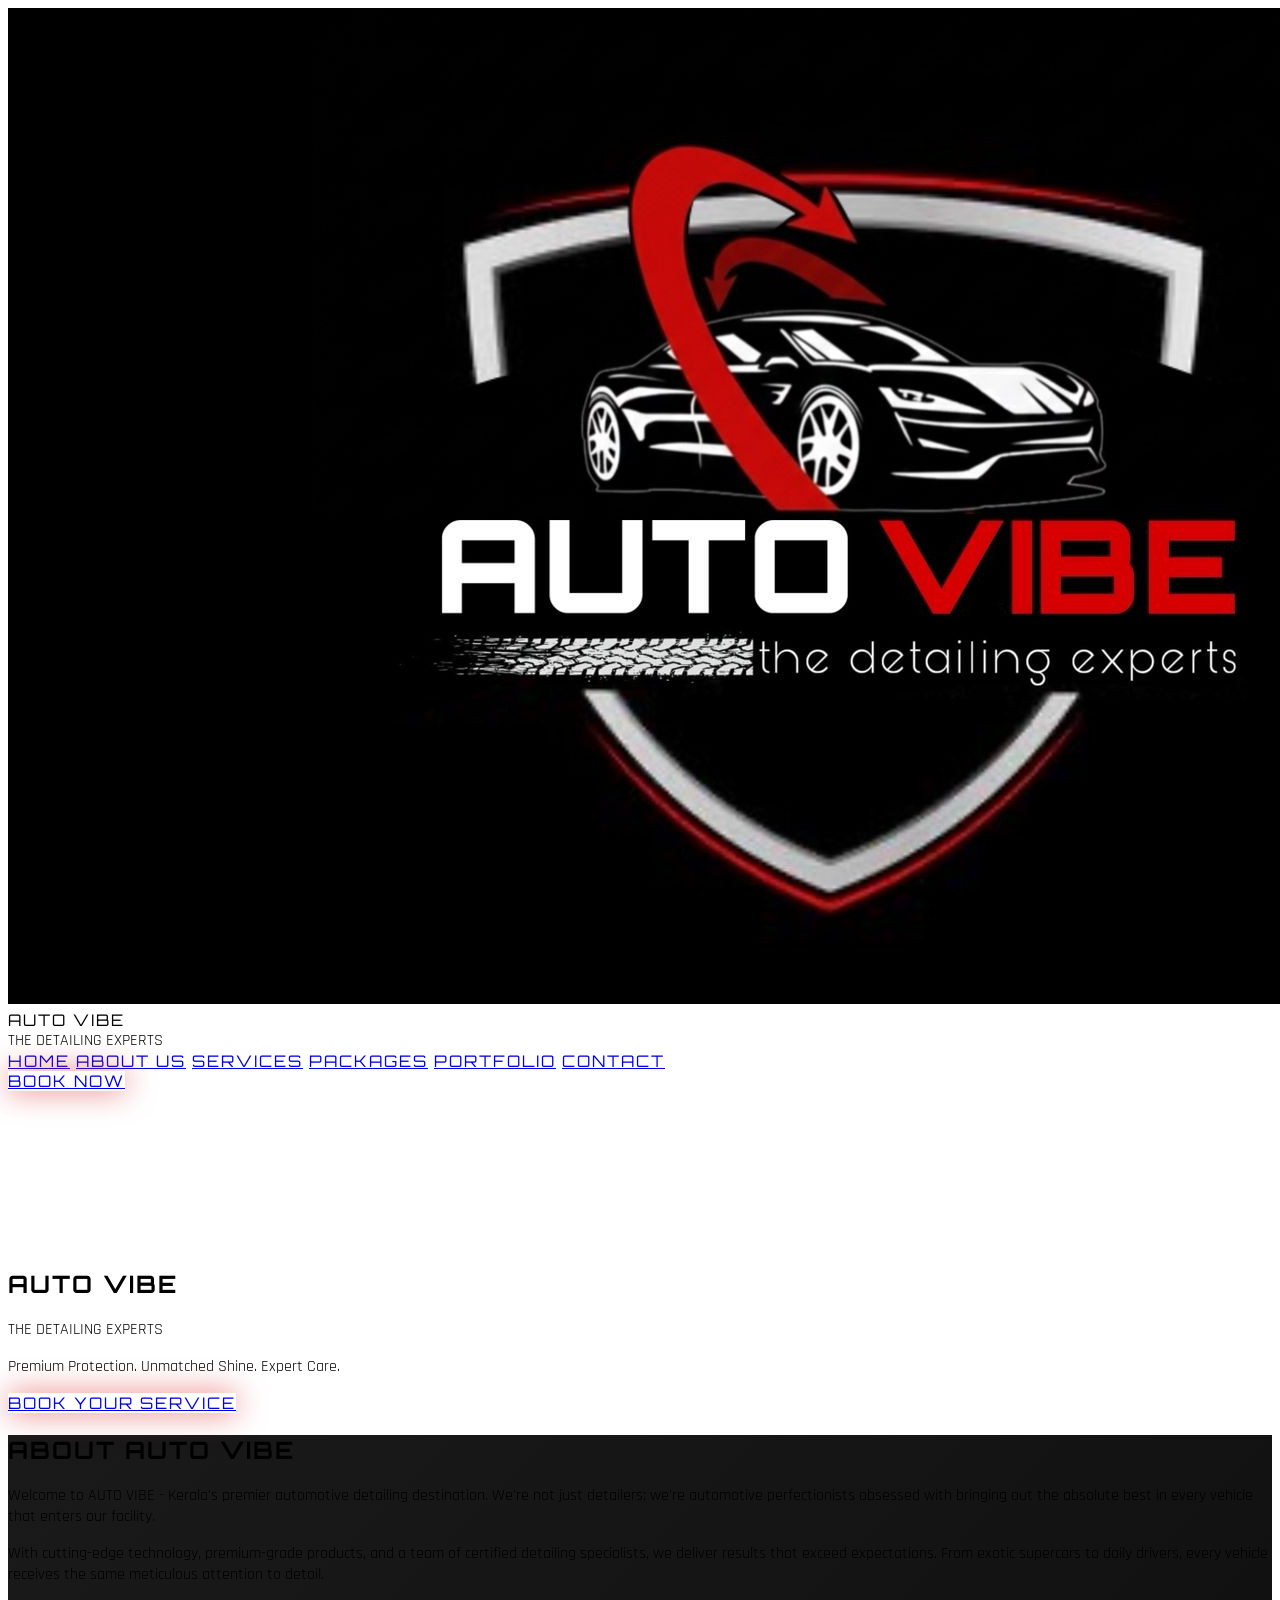
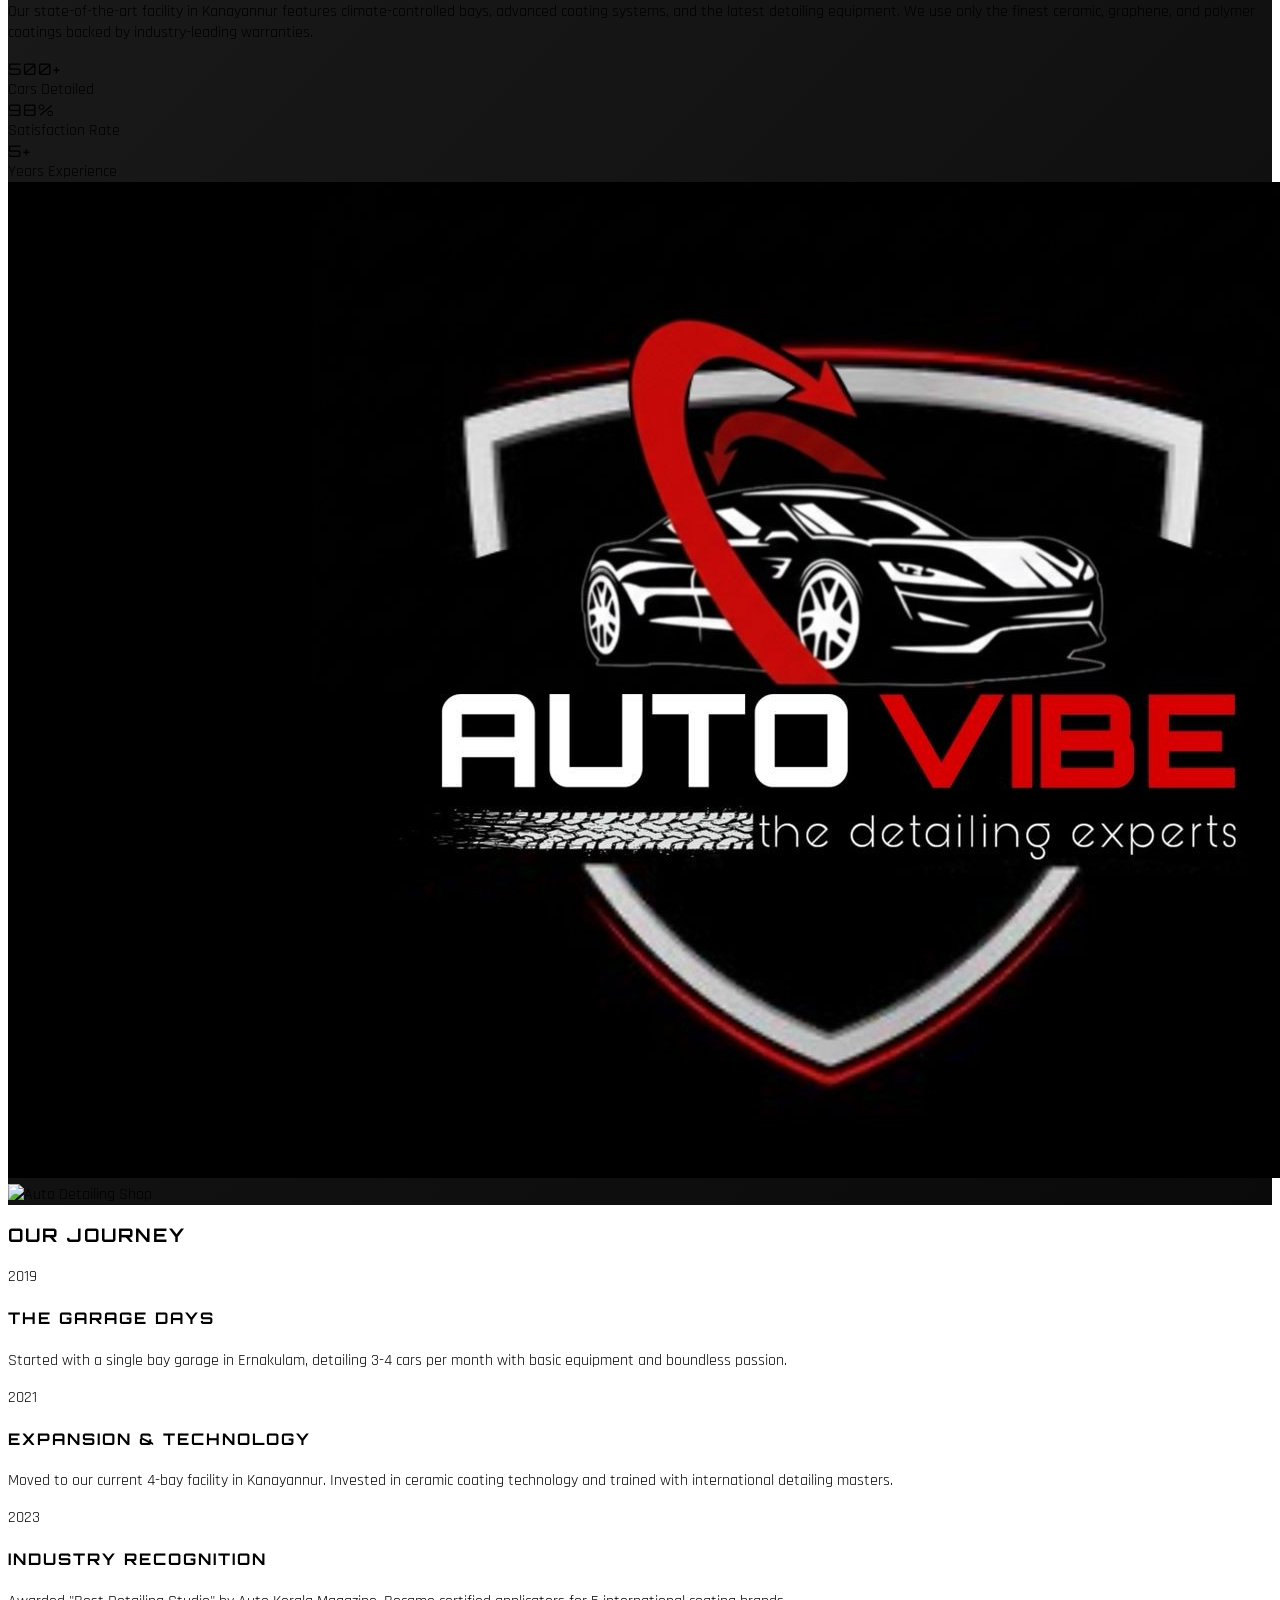
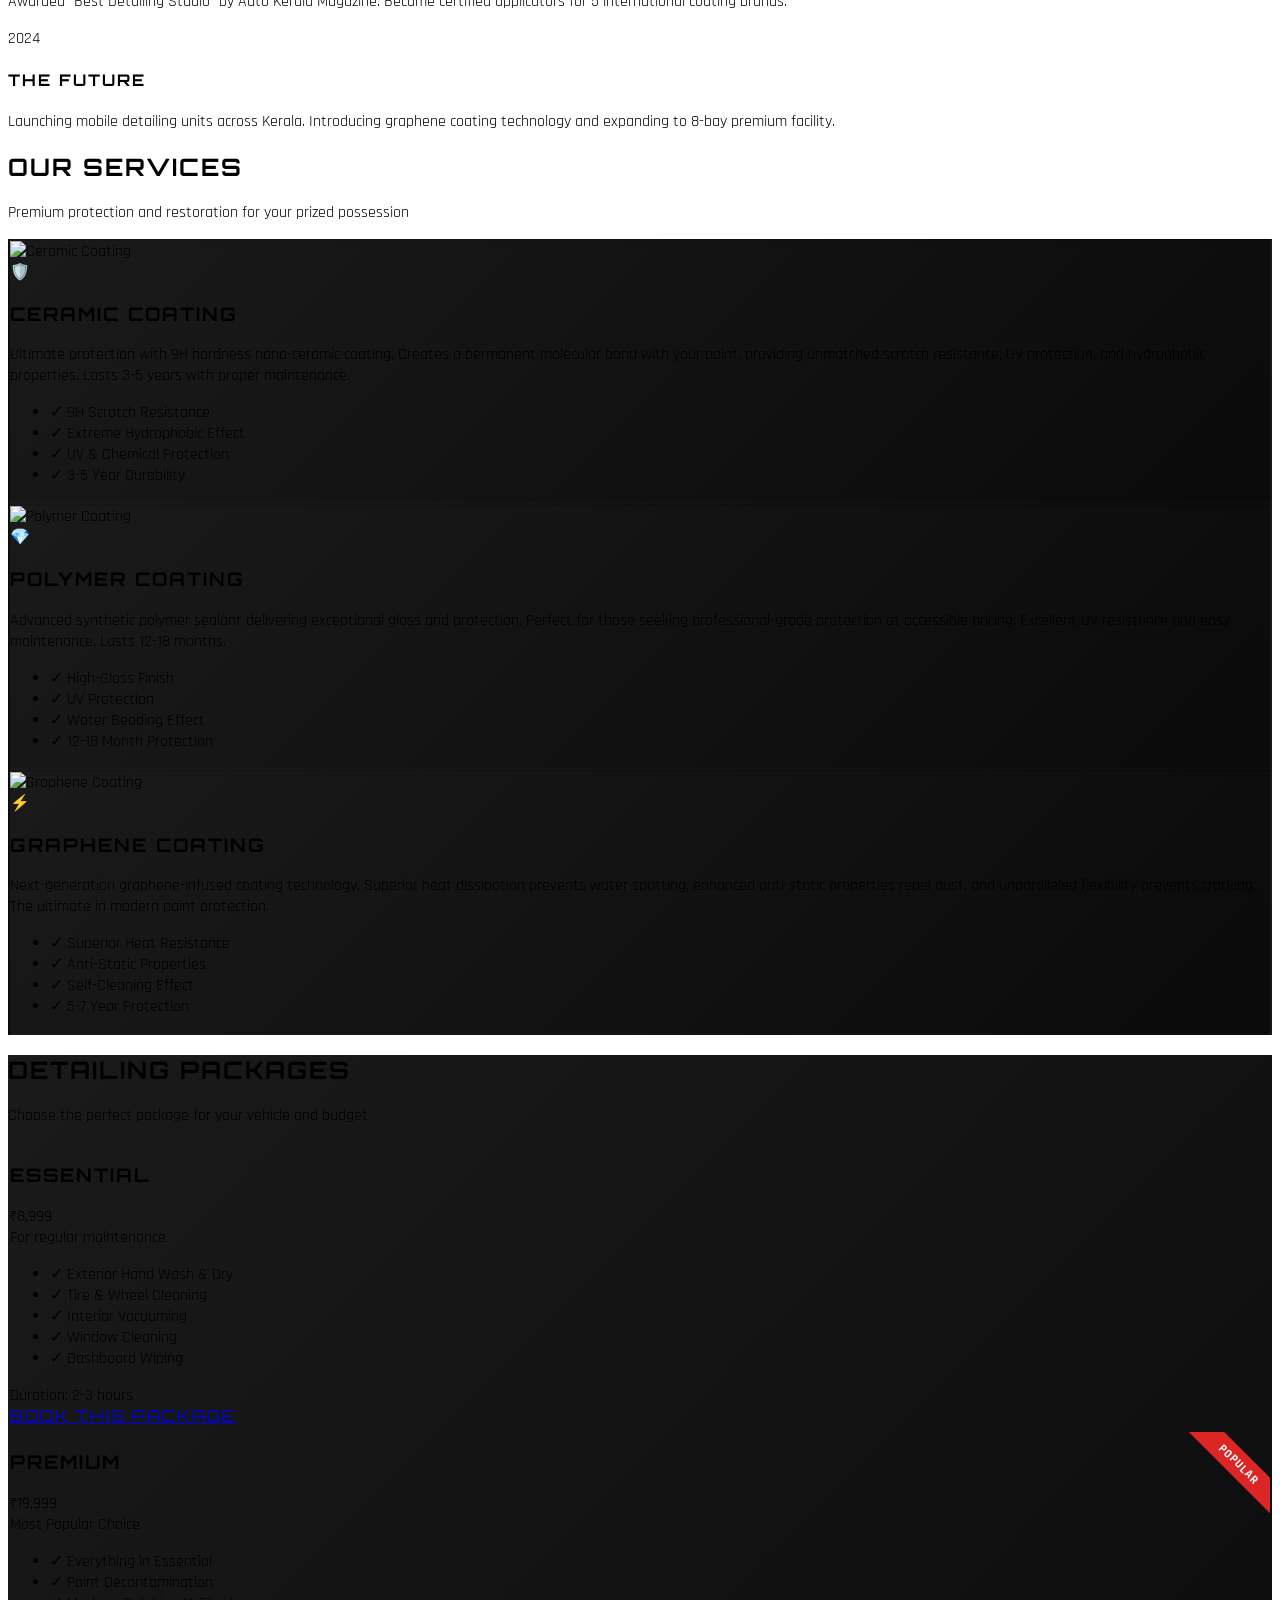
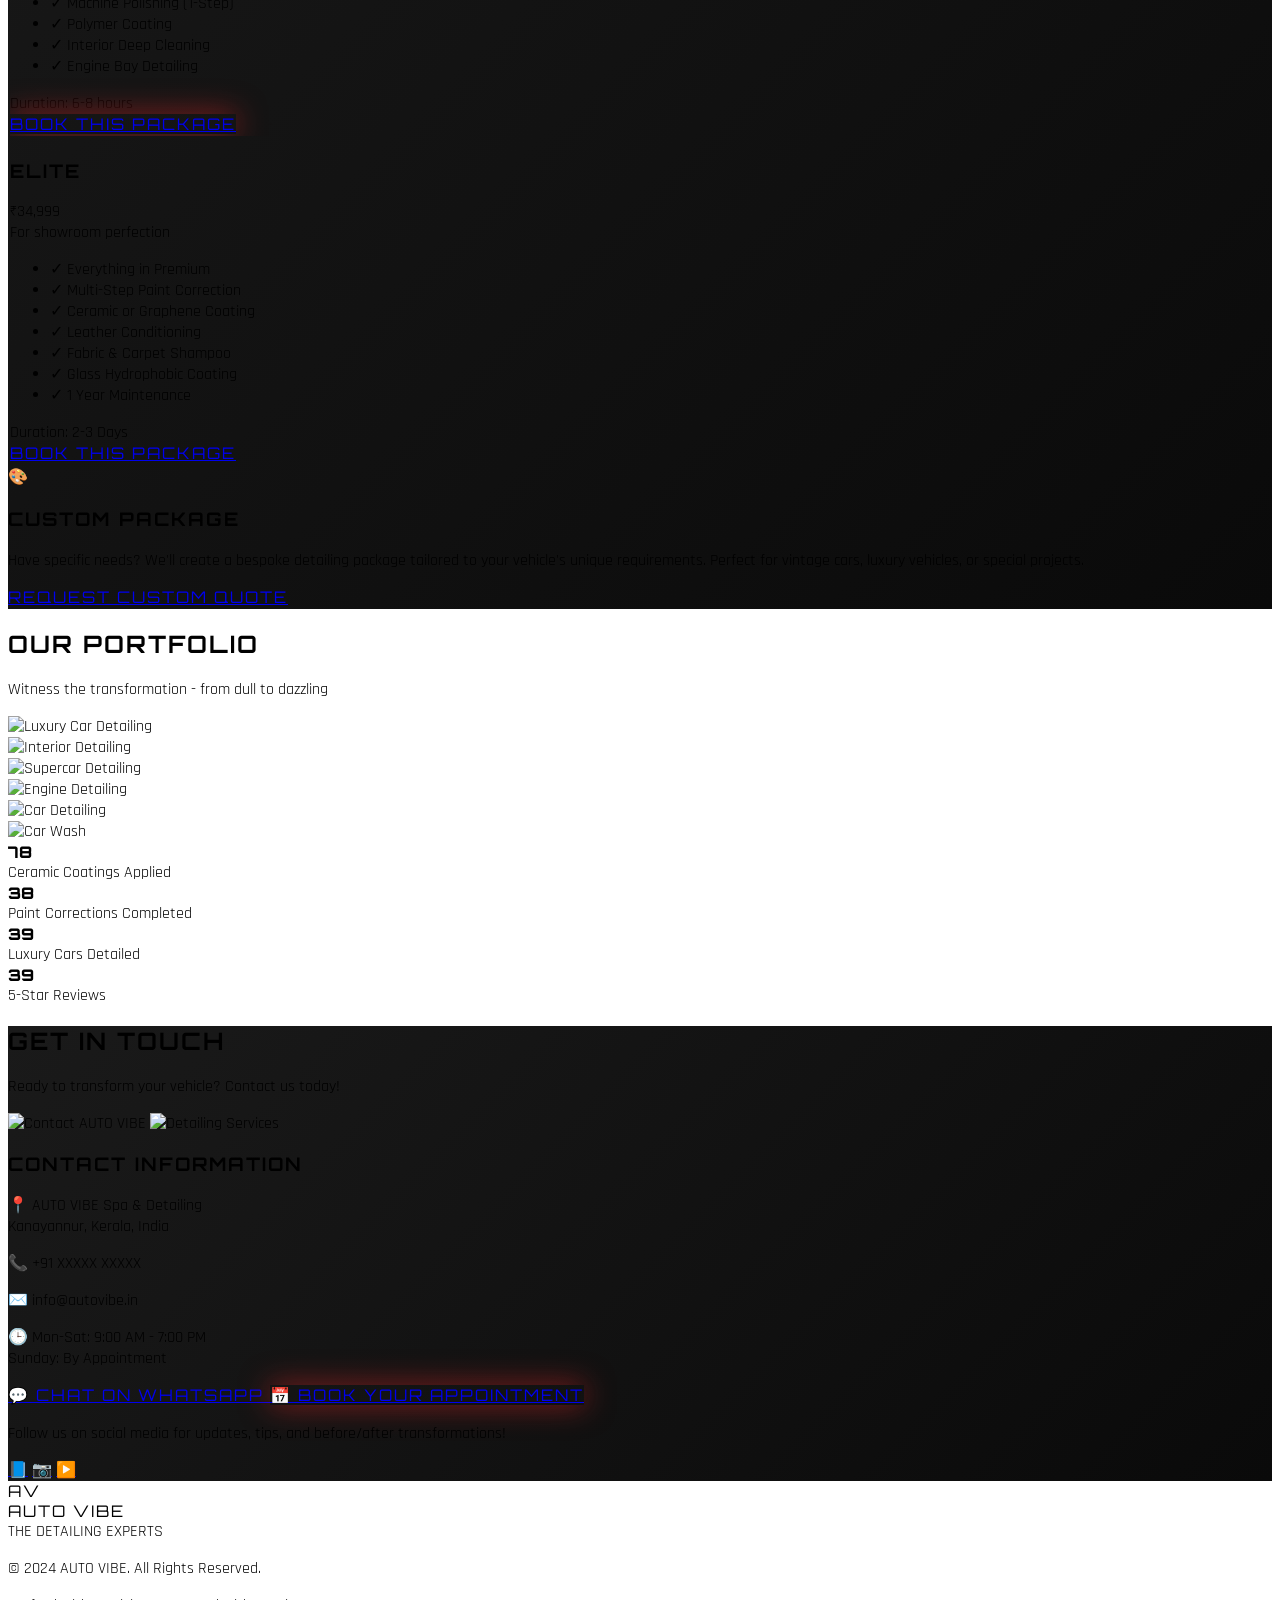
==== commit bebdaa91: "Update index.html" ====
--- a/index.html
+++ b/index.html
@@ -210,7 +210,7 @@
         <div class="max-w-7xl mx-auto px-4 sm:px-6 lg:px-8">
             <div class="flex items-center justify-between h-24">
                 <div class="flex items-center space-x-4">
-                    <img src="C:\Users\aksha\OneDrive\Desktop\autovibe.jpeg" alt="AUTO VIBE Logo" class="h-16 w-16 object-contain">
+                    <img src="assets/logo.jpeg" alt="AUTO VIBE Logo" class="h-16 w-16 object-contain">
                     <div>
                         <div class="logo-font text-2xl font-black text-white">AUTO <span class="text-red-600">VIBE</span></div>
                         <div class="text-xs text-gray-400 tracking-wider">THE DETAILING EXPERTS</div>
@@ -234,8 +234,8 @@
    <!-- Home/Landing Page -->
     <section id="home" class="relative h-screen flex items-center overflow-hidden">
         <video autoplay muted loop playsinline class="absolute w-full h-full object-cover">
-            <source src="C:\Users\aksha\Downloads\6161372-hd_1920_1080_30fps.mp4" type="video/mp4">
-            <source src="C:\Users\aksha\Downloads\6161372-hd_1920_1080_30fps.mp4" type="video/mp4">
+            <source src="assest/landingMp4.mp4" type="video/mp4">
+            <source src="assest/landingMp4.mp4" type="video/mp4">
         </video>
         <div class="hero-overlay absolute w-full h-full"></div>
         <div class="relative z-10 max-w-7xl mx-auto px-4 sm:px-6 lg:px-8 w-full">
@@ -312,7 +312,7 @@
                     </div>
                 </div>
                 <div class="slide-in-right">
-                    <img src="C:\Users\aksha\OneDrive\Desktop\autovibe.jpeg" alt="Professional Car Detailing" class="rounded-lg shadow-2xl mb-6">
+                    <img src="assets/logo.jpeg" alt="Professional Car Detailing" class="rounded-lg shadow-2xl mb-6">
                     <img src="https://images.unsplash.com/photo-1607860108855-64acf2078ed9?w=800" alt="Auto Detailing Shop" class="rounded-lg shadow-2xl">
                 </div>
             </div>
@@ -838,4 +838,4 @@
         });
     </script>
 </body>
-</html>+</html>
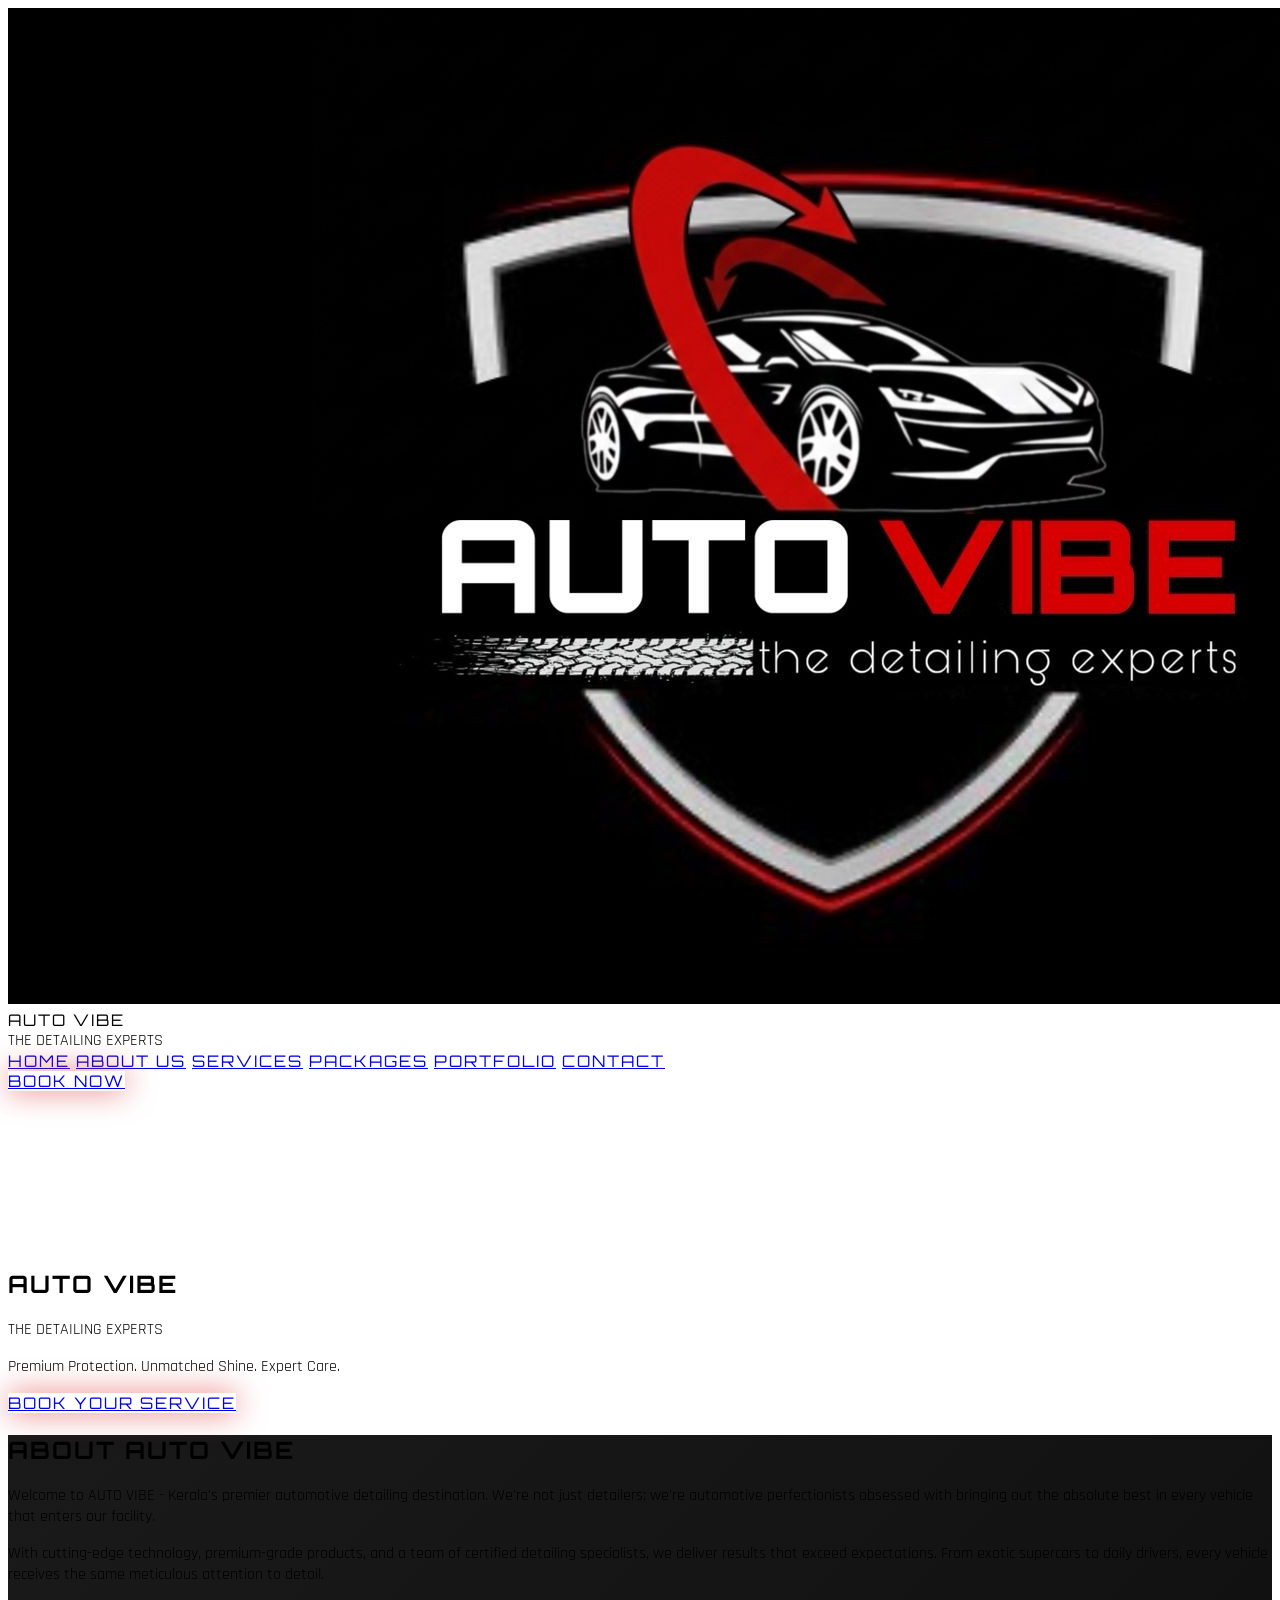
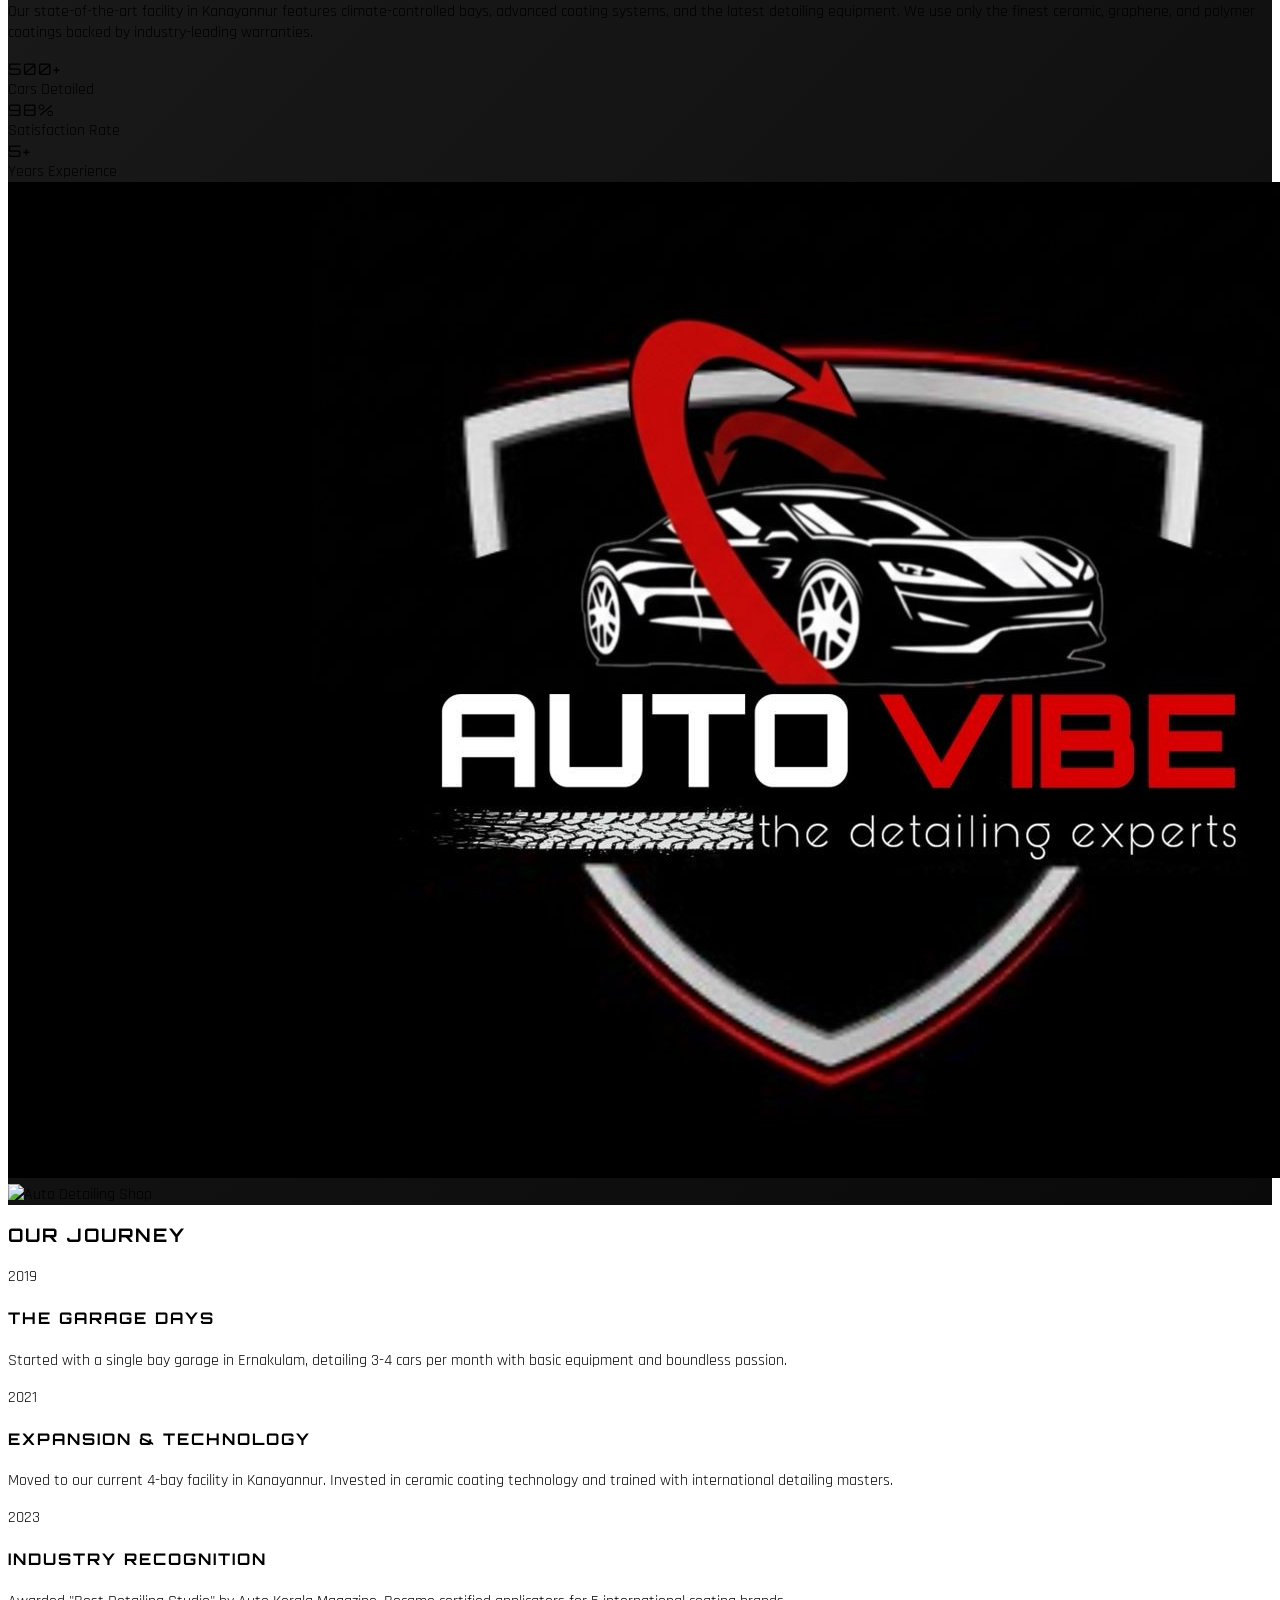
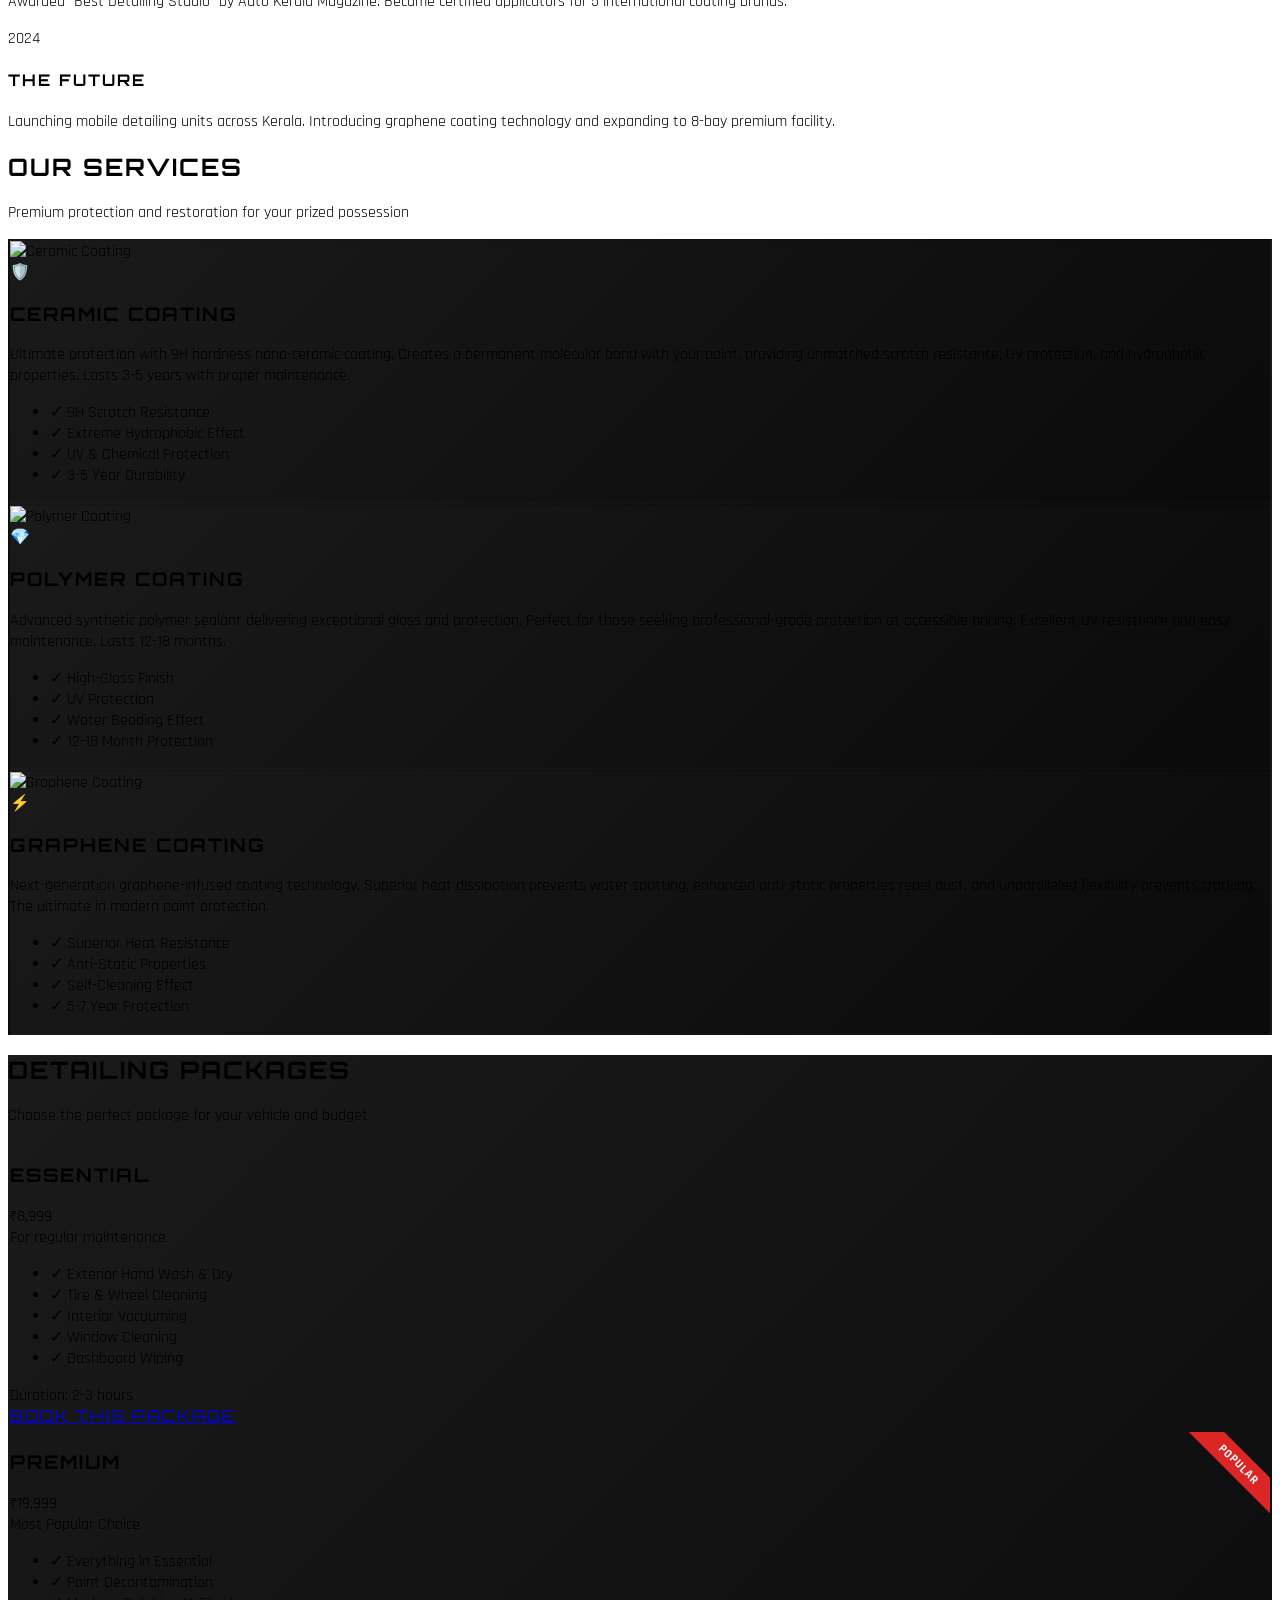
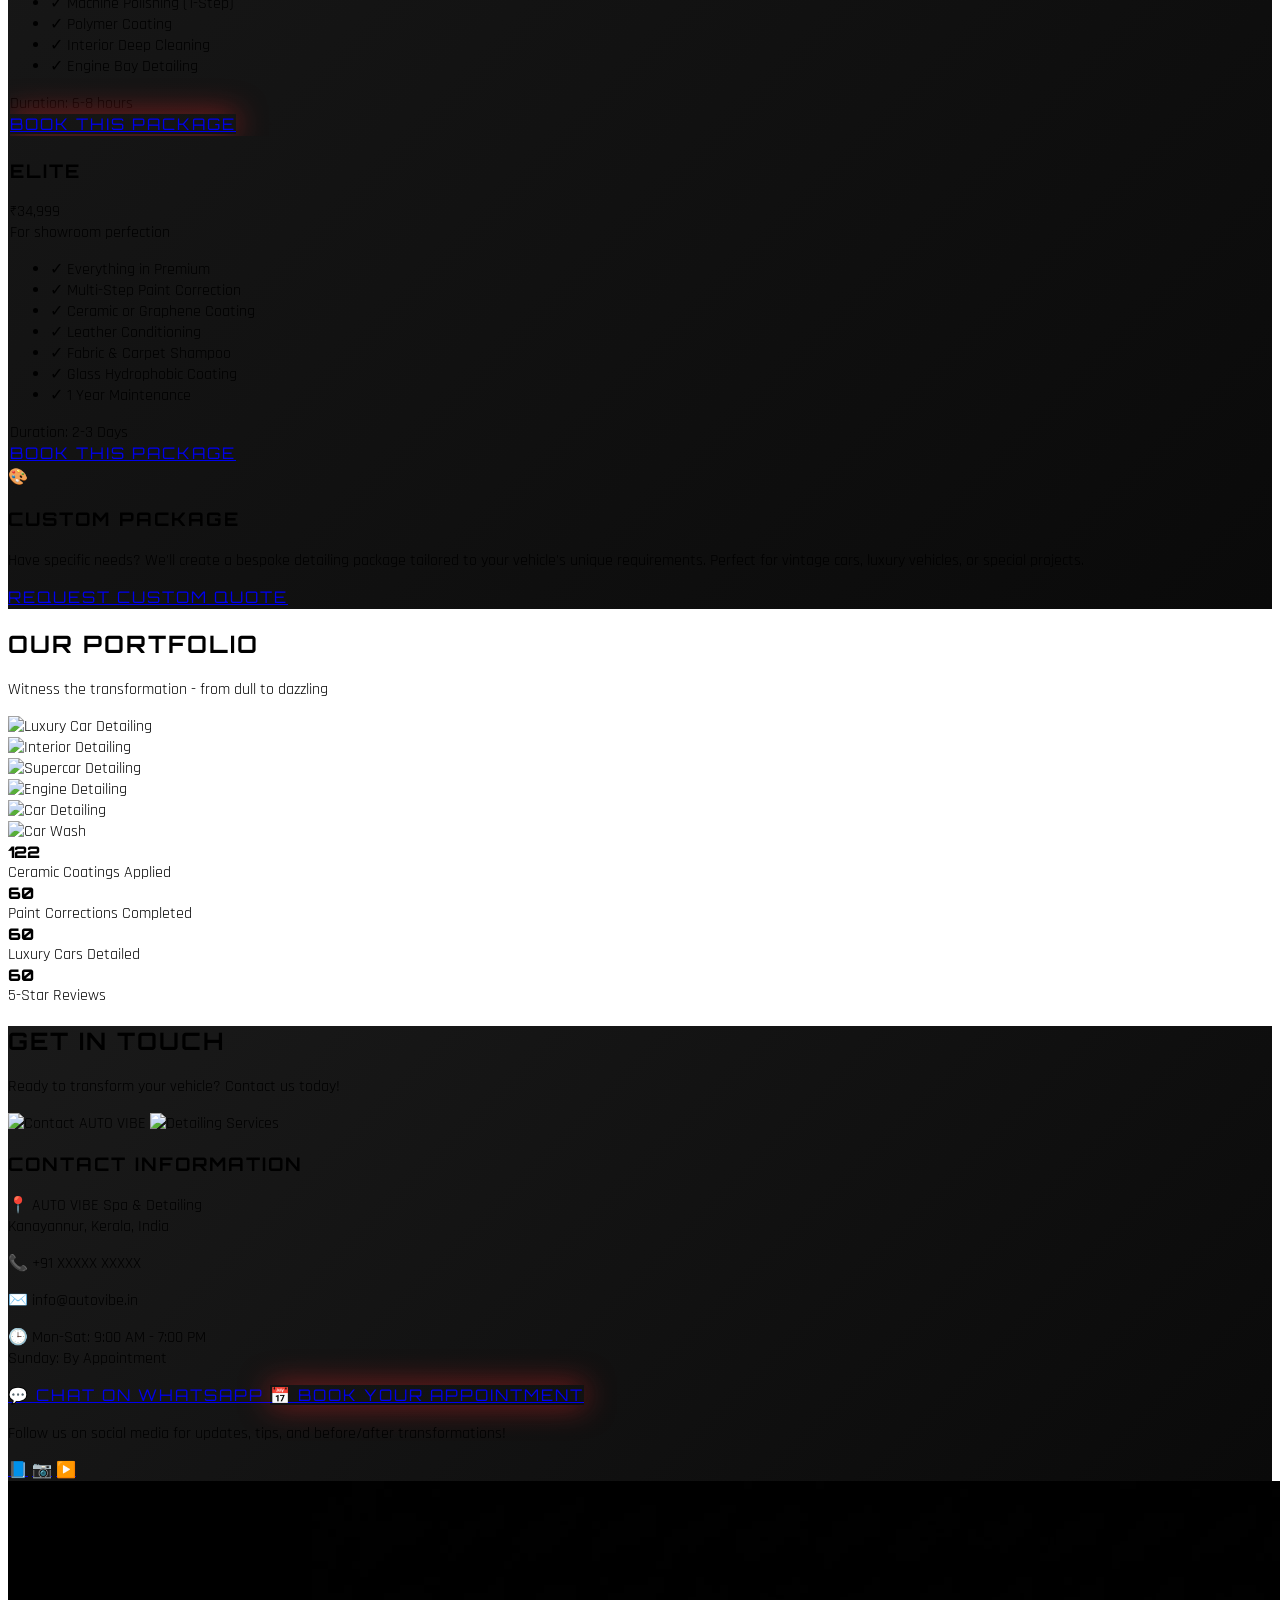
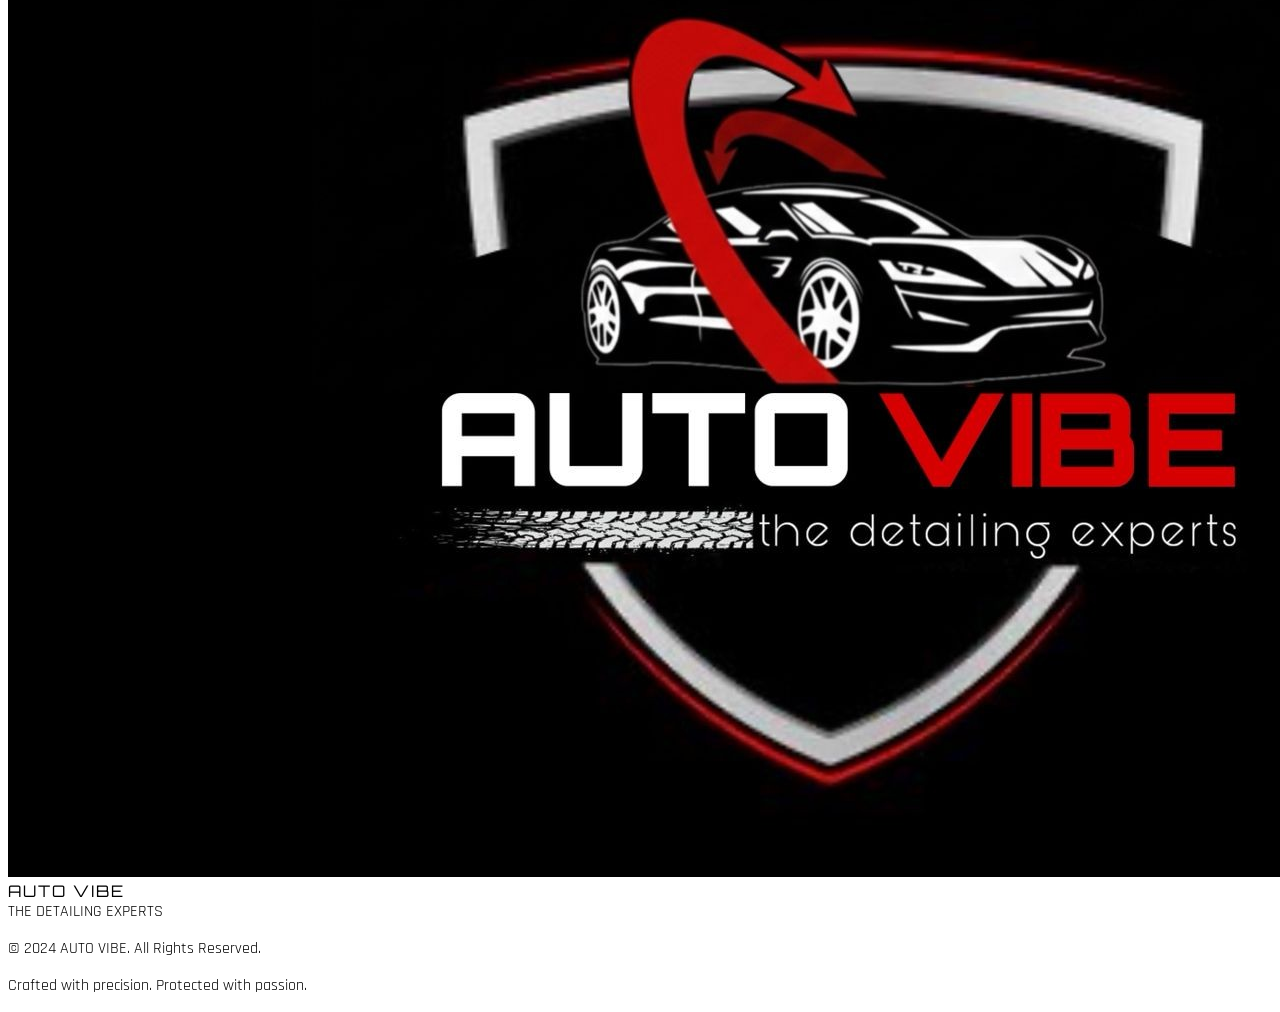
==== commit cc8ff0ca: "Update index.html" ====
--- a/index.html
+++ b/index.html
@@ -234,8 +234,8 @@
    <!-- Home/Landing Page -->
     <section id="home" class="relative h-screen flex items-center overflow-hidden">
         <video autoplay muted loop playsinline class="absolute w-full h-full object-cover">
-            <source src="assest/landingMp4.mp4" type="video/mp4">
-            <source src="assest/landingMp4.mp4" type="video/mp4">
+            <source src="assests/landingMp4.mp4" type="video/mp4">
+            <source src="assests/landingMp4.mp4" type="video/mp4">
         </video>
         <div class="hero-overlay absolute w-full h-full"></div>
         <div class="relative z-10 max-w-7xl mx-auto px-4 sm:px-6 lg:px-8 w-full">
@@ -736,7 +736,7 @@
             <div class="flex flex-col md:flex-row justify-between items-center">
                 <div class="flex items-center space-x-4 mb-6 md:mb-0">
                     <div class="h-12 w-12 bg-gradient-to-br from-red-600 to-black rounded-full flex items-center justify-center logo-font text-xl text-white">
-                        AV
+                        <img src="assets/logo.jpeg" alt="AUTO VIBE Logo" class="h-16 w-16 object-contain">
                     </div>
                     <div>
                         <div class="logo-font text-xl font-black text-white">AUTO <span class="text-red-600">VIBE</span></div>
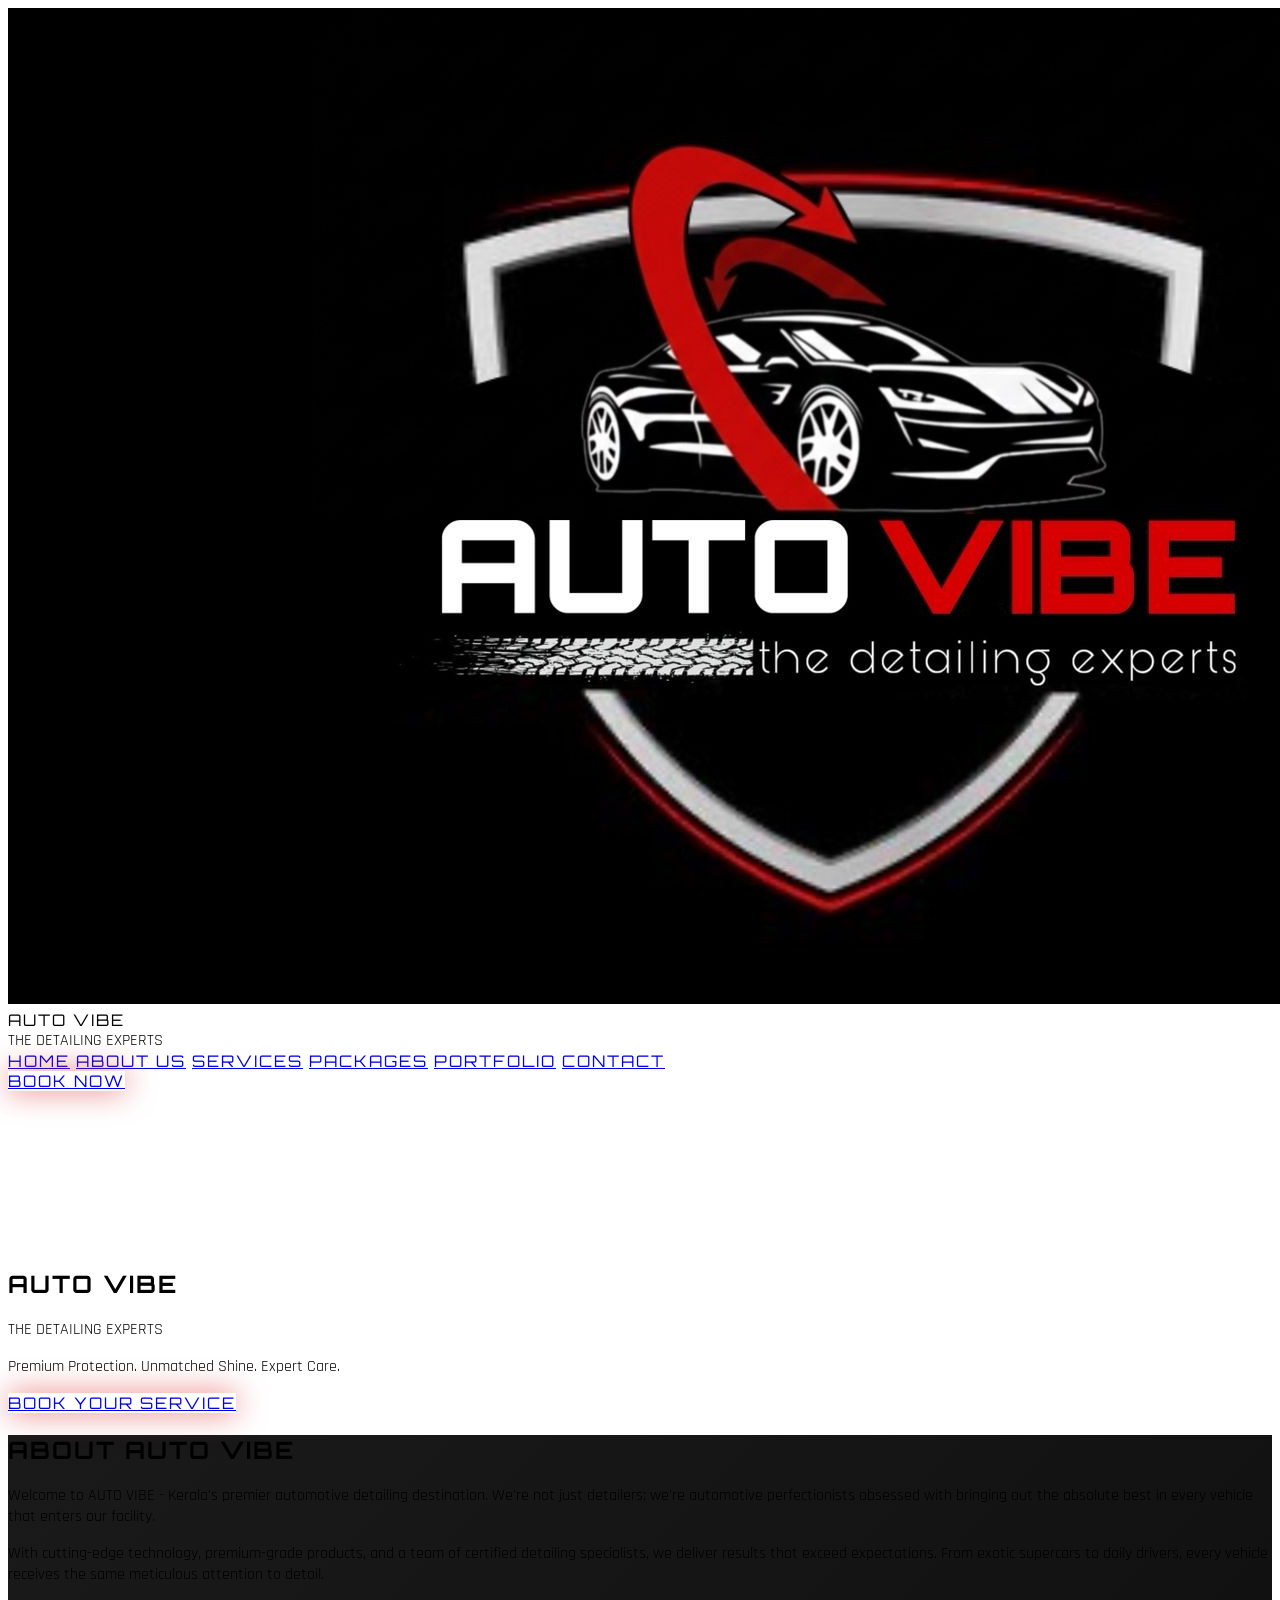
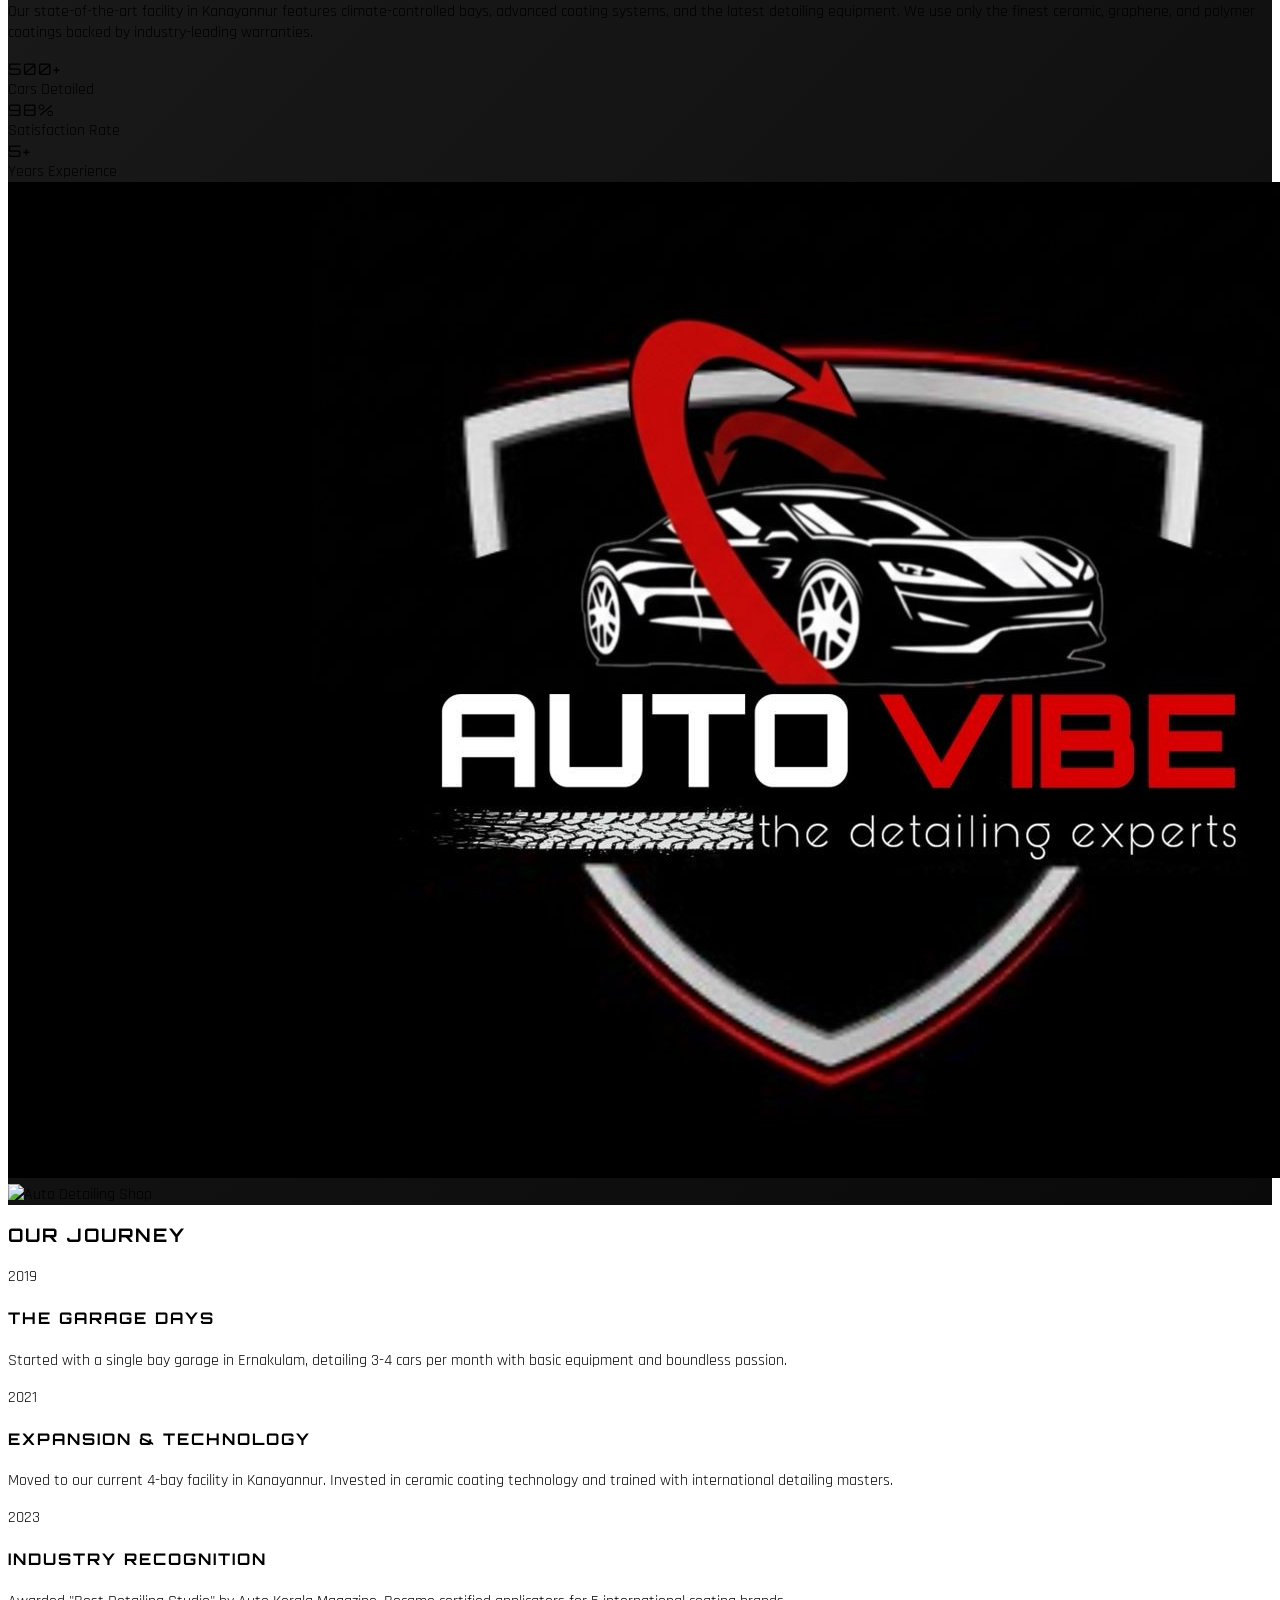
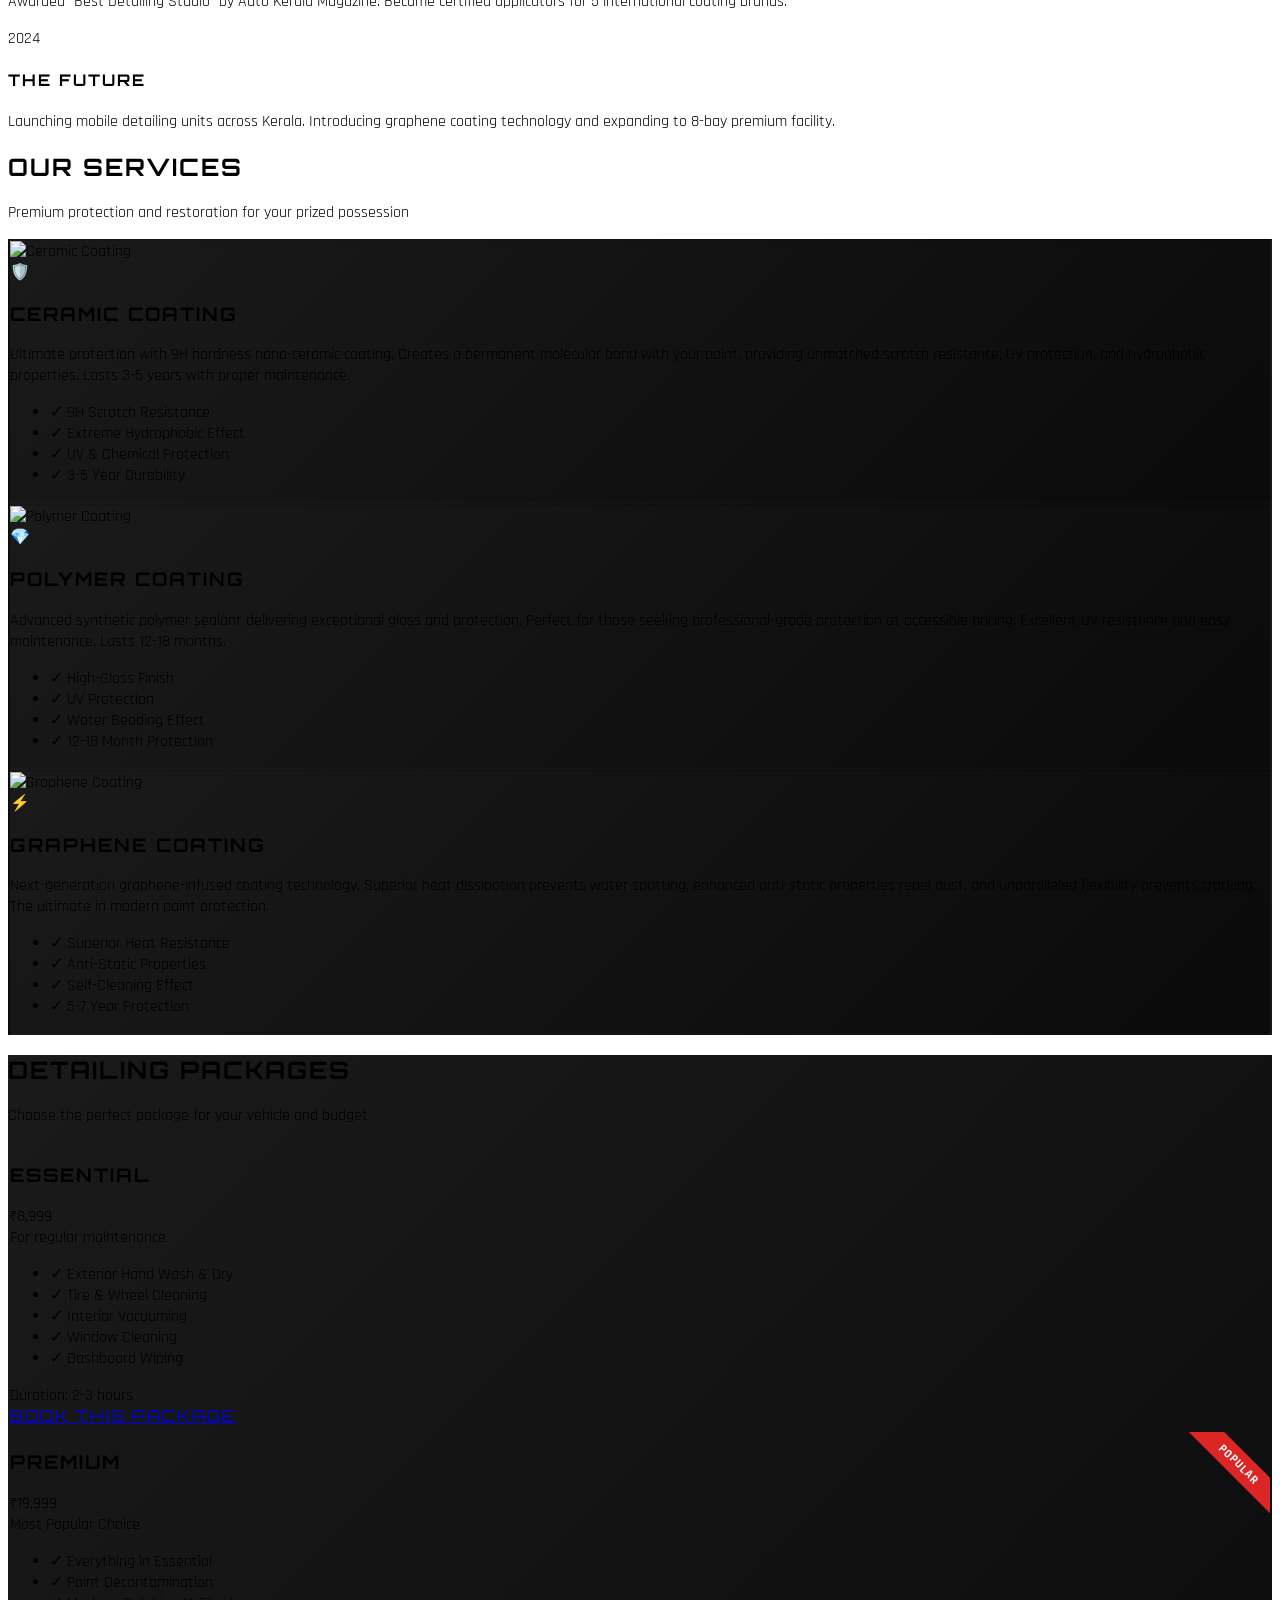
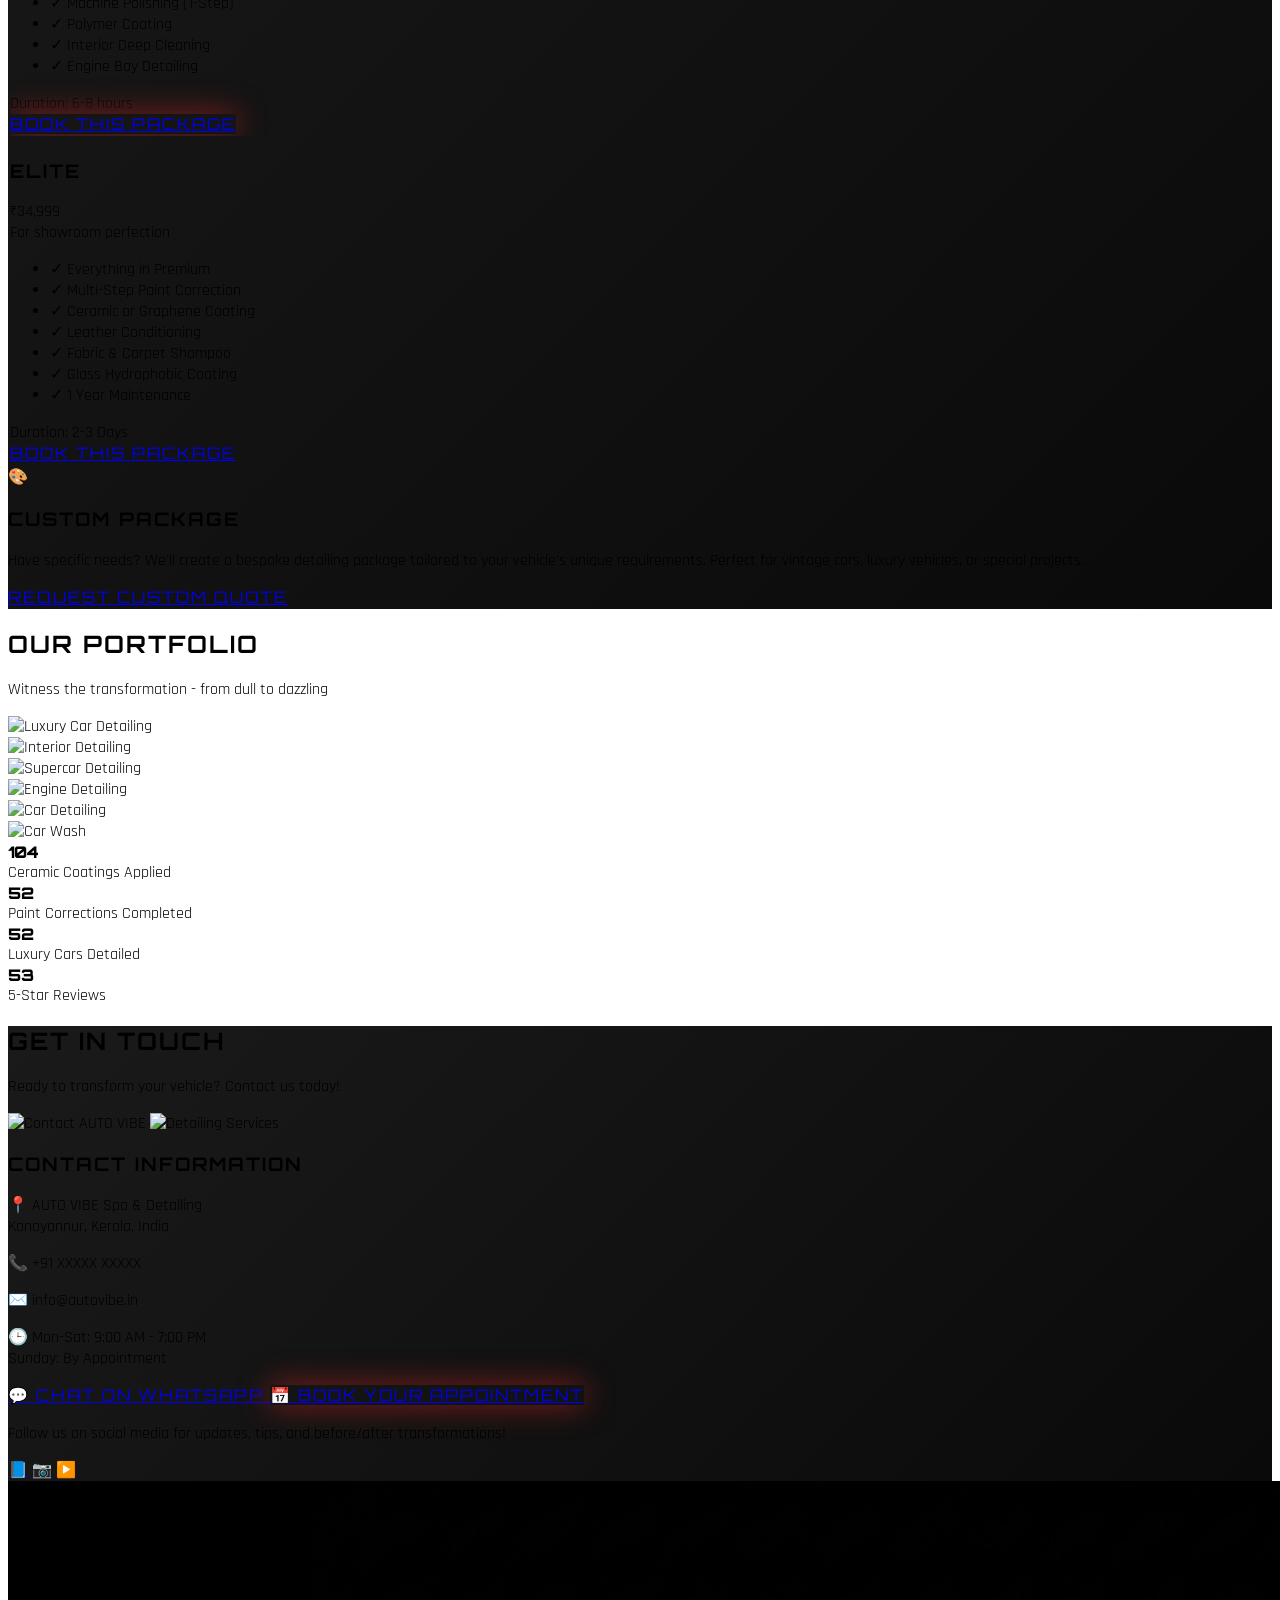
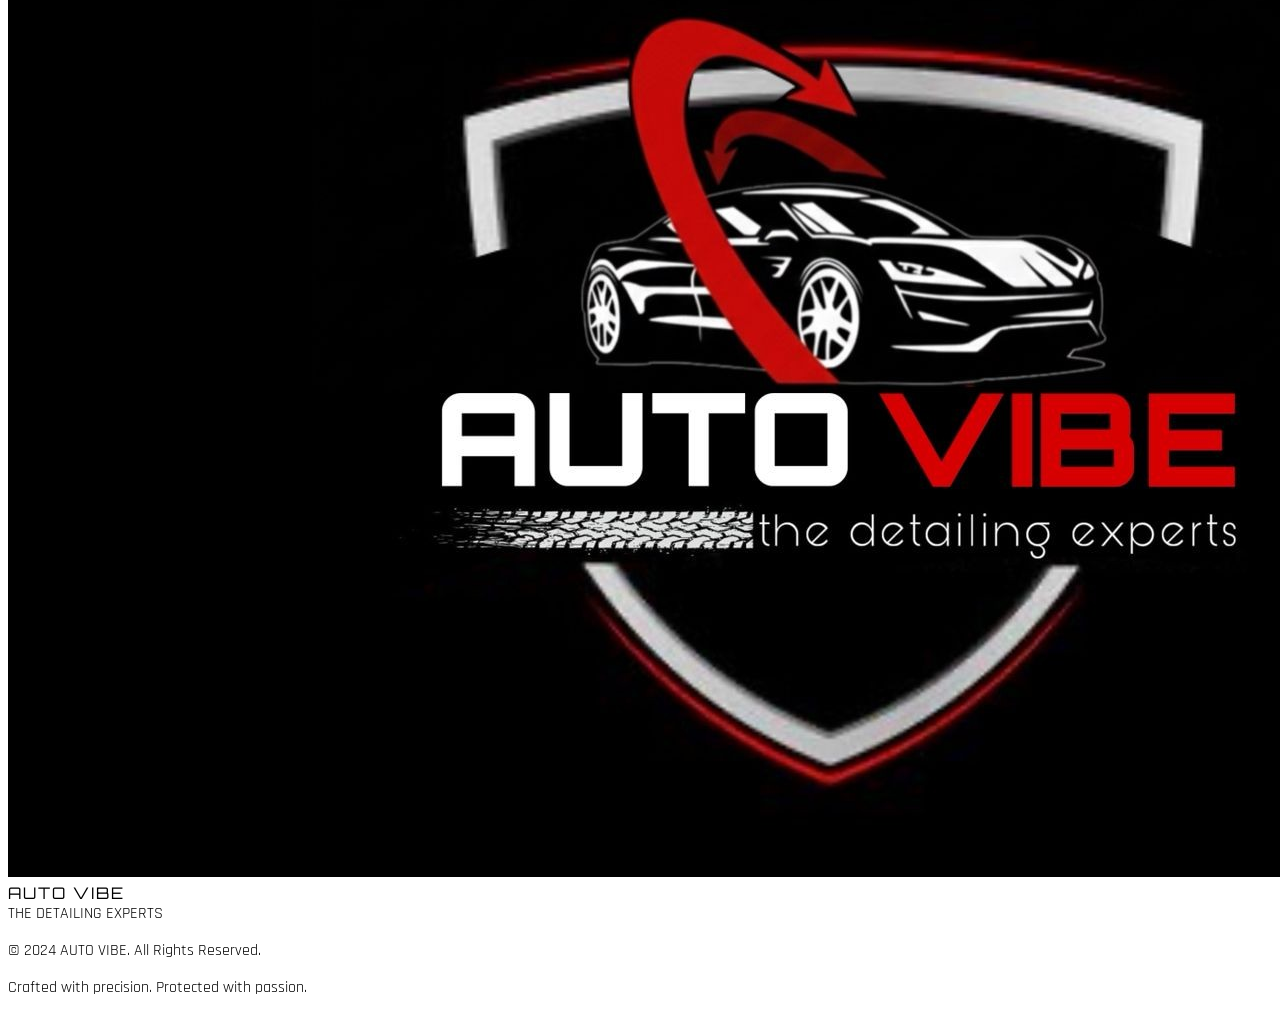
==== commit 2279769d: "Update index.html" ====
--- a/index.html
+++ b/index.html
@@ -234,8 +234,8 @@
    <!-- Home/Landing Page -->
     <section id="home" class="relative h-screen flex items-center overflow-hidden">
         <video autoplay muted loop playsinline class="absolute w-full h-full object-cover">
-            <source src="assests/landingMp4.mp4" type="video/mp4">
-            <source src="assests/landingMp4.mp4" type="video/mp4">
+            <source src="assets/landingMp4.mp4" type="video/mp4">
+            <source src="assets/landingMp4.mp4" type="video/mp4">
         </video>
         <div class="hero-overlay absolute w-full h-full"></div>
         <div class="relative z-10 max-w-7xl mx-auto px-4 sm:px-6 lg:px-8 w-full">
@@ -735,9 +735,9 @@
         <div class="max-w-7xl mx-auto px-4 sm:px-6 lg:px-8">
             <div class="flex flex-col md:flex-row justify-between items-center">
                 <div class="flex items-center space-x-4 mb-6 md:mb-0">
-                    <div class="h-12 w-12 bg-gradient-to-br from-red-600 to-black rounded-full flex items-center justify-center logo-font text-xl text-white">
-                        <img src="assets/logo.jpeg" alt="AUTO VIBE Logo" class="h-16 w-16 object-contain">
-                    </div>
+                   <div class="flex items-center space-x-4">
+                    <img src="assets/logo.jpeg" alt="AUTO VIBE Logo" class="h-16 w-16 object-contain">
+                    <div>
                     <div>
                         <div class="logo-font text-xl font-black text-white">AUTO <span class="text-red-600">VIBE</span></div>
                         <div class="text-xs text-gray-500">THE DETAILING EXPERTS</div>
